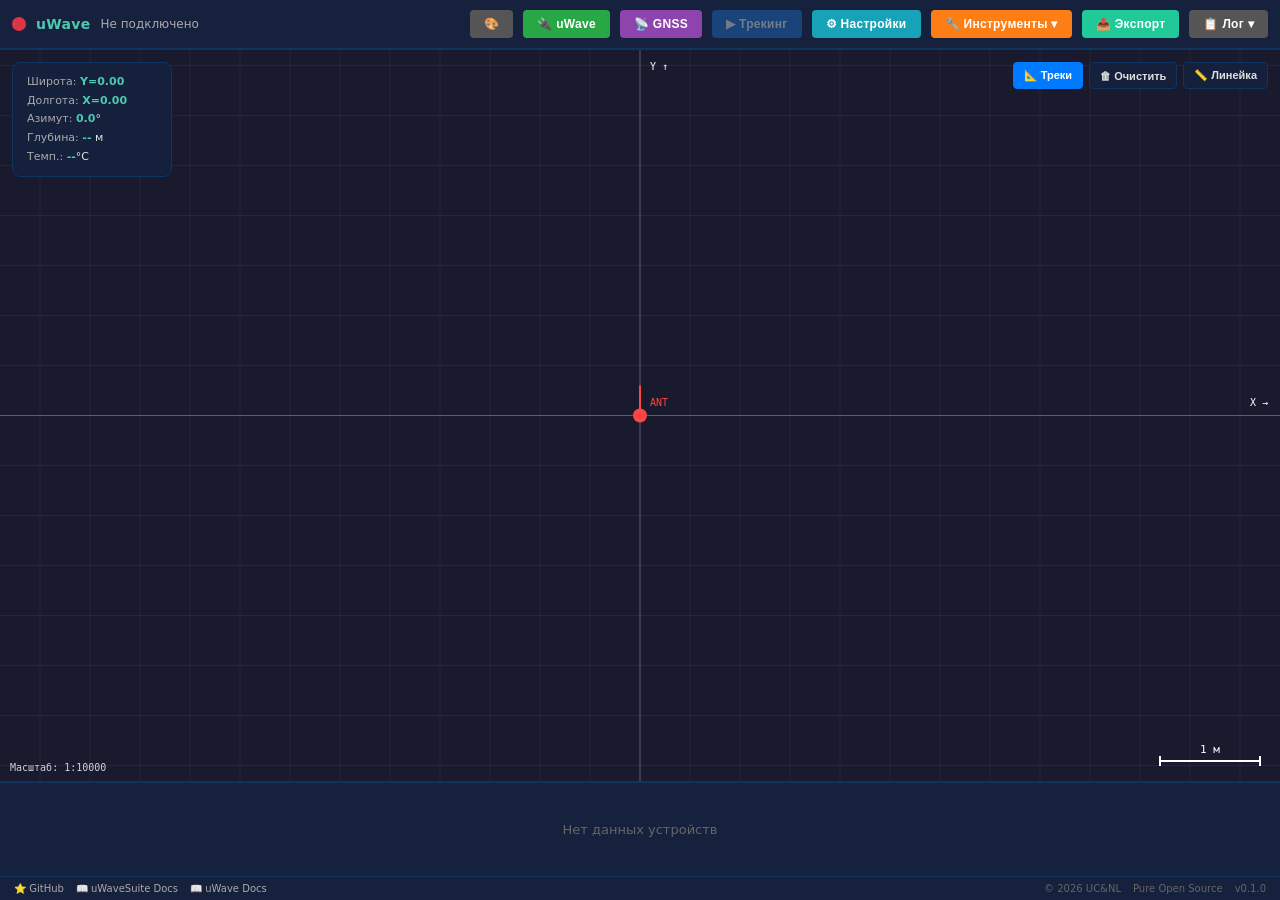
==== index.html @ 4b142bf0 "Initial" ====
<!-- index.html — uWaveSuite Web PWA (структура) -->
<!DOCTYPE html>
<html lang="ru">
<head>
    <meta charset="utf-8">
    <meta name="viewport" content="width=device-width, initial-scale=1.0, maximum-scale=1.0, user-scalable=no, viewport-fit=cover">
    <meta name="apple-mobile-web-app-capable" content="yes">
    <meta name="apple-mobile-web-app-status-bar-style" content="black-translucent">
    <meta name="theme-color" content="#1a1a2e">
    <title>uWaveSuite</title>
    <link rel="stylesheet" href="styles.css">
    <link rel="manifest" href="manifest.json">
</head>
<body>
    <div id="app">
	<!-- ===== ВЕРХНЯЯ ПАНЕЛЬ ===== -->
	<div id="top-bar">
		<div id="connection-indicator" title="Статус соединения"></div>
		<span id="device-label">uWave</span>
		<span id="status-text">Не подключено</span>
		
		<button id="btn-theme" class="top-btn btn-theme" title="Тема">🎨</button>
		<button id="btn-connection" class="top-btn btn-connect">🔌 uWave</button>
		<button id="btn-gnss" class="top-btn btn-gnss">📡 GNSS</button>
		<button id="btn-tracking" class="top-btn btn-start" disabled>▶ Трекинг</button>
		<button id="btn-settings" class="top-btn btn-settings">⚙ Настройки</button>
		
		<!-- Выпадающая кнопка Инструменты -->
		<div class="dropdown" style="display:inline-block; position:relative;">
			<button class="top-btn btn-tools" onclick="UWApp.toggleDropdown('tools-dropdown')">🔧 Инструменты ▾</button>
			<div id="tools-dropdown" class="dropdown-menu" style="display:none; position:absolute; top:100%; right:0; z-index:300; min-width:200px;">
				<div class="dropdown-item" onclick="UWApp.openTrackingPanel(); UWApp.closeAllDropdowns();">🎯 Настройка трекинга</div>
				<div class="dropdown-item" onclick="UWApp.openManualPanel(); UWApp.closeAllDropdowns();">🎮 Ручные запросы</div>
				<div class="dropdown-item" onclick="UWApp.openDevicesPanel(); UWApp.closeAllDropdowns();">📡 Устройства</div>
				<div class="dropdown-item" onclick="UWApp.toggleTopoPanel(); UWApp.closeAllDropdowns();">🌐 Топопривязка</div>
				<div class="dropdown-item" onclick="UWApp.openAddressingPanel(); UWApp.closeAllDropdowns();">🔢 Адресация</div>
				<div class="dropdown-item" onclick="UWApp.openVLBLPanel(); UWApp.closeAllDropdowns();">📡 VLBL</div>
				<div class="dropdown-item" onclick="window.open('tools/coord-converter.html','_blank'); UWApp.closeAllDropdowns();">🔄 Конвертер координат</div>
			</div>
		</div>
		
		<!-- Кнопка Экспорт -->
		<button class="top-btn btn-export" onclick="UWApp.openExportPanel()">📤 Экспорт</button>
		
		<!-- Выпадающая кнопка Лог -->
		<div class="dropdown" style="display:inline-block; position:relative;">
			<button class="top-btn btn-log" onclick="UWApp.toggleDropdown('log-dropdown')">📋 Лог ▾</button>
			<div id="log-dropdown" class="dropdown-menu" style="display:none; position:absolute; top:100%; right:0; z-index:300; min-width:170px;">
				<div class="dropdown-item" onclick="UWApp.saveLog(); UWApp.closeAllDropdowns();">💾 Сохранить</div>
				<div class="dropdown-item" onclick="UWApp.loadLog(); UWApp.closeAllDropdowns();">📂 Открыть</div>
				<div id="log-play-item" class="dropdown-item" onclick="UWApp.togglePlayback(); UWApp.closeAllDropdowns();">▶ Воспроизвести</div>
				<div id="log-stop-item" class="dropdown-item" onclick="UWApp.togglePlayback(); UWApp.closeAllDropdowns();" style="display:none;">⏹ Остановить</div>
				<div class="dropdown-item" onclick="UWApp.clearConsole(); UWApp.closeAllDropdowns();">🗑 Очистить консоль</div>
				<div class="dropdown-item" onclick="UWApp.toggleConsole(); UWApp.closeAllDropdowns();">👁 Показать/скрыть консоль</div>
			</div>
		</div>
	</div>

	<!-- ===== КАРТА ===== -->
	<div id="map-container">
		<canvas id="map-canvas"></canvas>

		<!-- Информация об антенне -->
		<div id="antenna-info">
			<div><span class="ai-label">Широта:</span> <span class="ai-value" id="ai-lat">--</span></div>
			<div><span class="ai-label">Долгота:</span> <span class="ai-value" id="ai-lon">--</span></div>
			<div><span class="ai-label">Азимут:</span> <span class="ai-value" id="ai-hdg">--</span>°</div>
			<div><span class="ai-label">Глубина:</span> <span class="ai-value" id="ai-dpt">--</span> м</div>
			<div><span class="ai-label">Темп.:</span> <span class="ai-value" id="ai-tmp">--</span>°C</div>
		</div>

		<!-- Управление треками -->
		<div id="tracks-control">
			<button class="track-btn active" id="btn-tracks-show">📐 Треки</button>
			<button class="track-btn" id="btn-tracks-clear">🗑 Очистить</button>
			<button id="btn-ruler" class="track-btn">📏 Линейка</button>
			
			<!-- Прогресс воспроизведения -->
			<div id="playback-progress" style="display:none; width:150px; height:4px; background:var(--bg-tertiary); border-radius:2px;">
				<div id="playback-progress-fill" style="width:0%; height:100%; background:var(--btn-start); border-radius:2px; transition:width 0.3s;"></div>
			</div>
			
			<!-- Контрол скорости -->
			<div id="playback-speed-control" style="display:none; align-items:center; gap:5px;">
				<button id="btn-speed-down" class="track-btn" style="width:32px;">−</button>
				<span id="playback-speed-current" style="background:var(--btn-start); color:var(--btn-text); padding:4px 10px; border-radius:4px; font-size:12px; font-weight:bold;">1x</span>
				<button id="btn-speed-up" class="track-btn" style="width:32px;">+</button>
			</div>
		</div>

		<!-- Шкала -->
		<div id="scale-bar"></div>
		
		<!-- Консоль -->
		<div id="console-panel" style="display:none; position:absolute; bottom:10px; left:10px; right:10px; max-height:250px; background:var(--bg-overlay); border:1px solid var(--border-primary); border-radius:8px; z-index:50; flex-direction:column; backdrop-filter:blur(8px);">
			<!-- Заголовок -->
			<div id="console-header" style="display:flex; justify-content:space-between; align-items:center; padding:8px 12px; border-bottom:1px solid var(--border-primary);">
				<span style="font-size:12px; font-weight:600; color:var(--text-accent);">📋 Консоль</span>
				<div style="display:flex; gap:8px; align-items:center;">
					<span id="console-stats" style="font-size:10px; color:var(--text-secondary); display:flex; gap:8px;"></span>
					<button id="console-btn-copy" title="Копировать" style="background:none;border:none;color:var(--text-secondary);cursor:pointer;">📋</button>
					<button id="console-btn-export" title="Экспорт" style="background:none;border:none;color:var(--text-secondary);cursor:pointer;">💾</button>
					<button id="console-btn-clear" title="Очистить" style="background:none;border:none;color:var(--text-secondary);cursor:pointer;">🗑</button>
					<button onclick="UIConsole.close()" title="Закрыть" style="background:none;border:none;color:var(--text-secondary);cursor:pointer;">✕</button>
				</div>
			</div>
			
			<!-- Фильтры -->
			<div style="display:flex; gap:8px; padding:6px 12px; align-items:center; flex-wrap:wrap; border-bottom:1px solid var(--border-primary);">
				<input type="text" id="console-filter" placeholder="🔍 Фильтр..." style="flex:1; padding:4px 8px; border:1px solid var(--border-primary); border-radius:4px; background:var(--bg-input); color:var(--text-primary); font-size:11px; min-width:100px;">
				
				<label style="font-size:10px; color:var(--text-info); display:flex; align-items:center; gap:2px;">
					<input type="checkbox" class="console-type-checkbox" data-type="info" checked> Info
				</label>
				<label style="font-size:10px; color:var(--border-success); display:flex; align-items:center; gap:2px;">
					<input type="checkbox" class="console-type-checkbox" data-type="success" checked> OK
				</label>
				<label style="font-size:10px; color:var(--border-warning); display:flex; align-items:center; gap:2px;">
					<input type="checkbox" class="console-type-checkbox" data-type="warning" checked> Warn
				</label>
				<label style="font-size:10px; color:var(--border-danger); display:flex; align-items:center; gap:2px;">
					<input type="checkbox" class="console-type-checkbox" data-type="error" checked> Err
				</label>
				<label style="font-size:10px; color:var(--text-muted); display:flex; align-items:center; gap:2px;">
					<input type="checkbox" class="console-type-checkbox" data-type="debug"> Debug
				</label>
				
				<label style="font-size:10px; color:var(--text-secondary); display:flex; align-items:center; gap:2px;">
					<input type="checkbox" id="console-auto-scroll" checked> Auto
				</label>
			</div>
			
			<!-- Содержимое -->
			<div id="console-content" style="padding:8px 12px; overflow-y:auto; font-family:'Consolas','Monaco',monospace; font-size:11px; line-height:1.5; flex:1;"></div>
		</div>
    </div>
	
	<!-- Панель топопривязки -->
	<div id="topo-panel">
		<h3>🌐 Топопривязка</h3>
		<div id="topo-gnss-status">Внешний GNSS не подключен</div>
		<div class="topo-row">
			<label>Широта:</label>
			<input type="text" id="topo-lat" placeholder="55.123456">
		</div>
		<div class="topo-row">
			<label>Долгота:</label>
			<input type="text" id="topo-lon" placeholder="37.654321">
		</div>
		<div class="topo-row">
			<label>Курс (°):</label>
			<input type="number" id="topo-hdg" placeholder="0" min="0" max="360" step="0.1" value="0">
		</div>
		<div class="topo-buttons">
			<button class="btn-get-gnss" onclick="UWApp.getPhoneGPS()">📱 GPS</button>
			<button class="btn-apply-topo" onclick="UWApp.applyTopoBinding()">✓ Применить</button>
			<button class="btn-cancel-topo" onclick="UWApp.toggleTopoPanel()">✕ Отмена</button>
			<button class="btn-reset-topo" onclick="UWApp.clearTopoBinding()">🗑 Сброс</button>
		</div>
	</div>

	<!-- Панель ручных запросов -->
	<div id="manual-panel" style="display:none; position:absolute; top:50%; left:50%; transform:translate(-50%,-50%); background:var(--bg-overlay); border:2px solid var(--btn-tools); border-radius:12px; padding:20px; z-index:100; min-width:350px; max-height:80vh; overflow-y:auto; backdrop-filter:blur(10px);">
		<h3 style="color:var(--btn-tools); text-align:center; margin-bottom:16px;">🎮 Ручные запросы</h3>
		
		<!-- Статус -->
		<div id="manual-status" style="text-align:center; font-size:12px; margin-bottom:12px; min-height:18px;"></div>
		
		<!-- Короткие запросы -->
		<div class="settings-section">
			<h4>📻 Короткий запрос (CDMA)</h4>
			<div class="settings-row">
				<label>TX канал:</label>
				<input type="number" id="rc-tx-ch" value="0" min="0">
			</div>
			<div class="settings-row">
				<label>RX канал:</label>
				<input type="number" id="rc-rx-ch" value="0" min="0">
			</div>
			<div class="settings-row">
				<label>Команда:</label>
				<select id="rc-cmd" style="flex:1; padding:6px; border:1px solid var(--border-primary); border-radius:4px; background:var(--bg-input); color:var(--text-primary);">
					<option value="0">PING</option>
					<option value="2" selected>Глубина (DPT)</option>
					<option value="3">Температура (TMP)</option>
					<option value="4">Напряжение (BAT)</option>
					<option value="7">User CMD 0</option>
					<option value="8">User CMD 1</option>
					<option value="9">User CMD 2</option>
					<option value="10">User CMD 3</option>
					<option value="11">User CMD 4</option>
					<option value="12">User CMD 5</option>
					<option value="13">User CMD 6</option>
					<option value="14">User CMD 7</option>
					<option value="15">User CMD 8</option>
				</select>
			</div>
			<button id="btn-rc-send" class="btn-apply-topo" style="width:100%; margin-top:8px;">📤 Отправить</button>
			
			<!-- История RC -->
			<div id="rc-history" style="margin-top:8px; padding:8px; background:var(--bg-tertiary); border-radius:4px;"></div>
		</div>
		
		<!-- Пакетные запросы -->
		<div class="settings-section" style="margin-top:16px;">
			<h4>📦 Пакетный запрос (логический)</h4>
			<div class="settings-row">
				<label>Адрес:</label>
				<input type="number" id="pt-addr" value="0" min="0" max="255">
			</div>
			<div class="settings-row">
				<label>Попытки:</label>
				<input type="number" id="pt-tries" value="3" min="1" max="10">
			</div>
			<div class="settings-row">
				<label>Данные:</label>
				<input type="text" id="pt-data" placeholder="Текст (до 64 байт)" maxlength="64">
			</div>
			<div style="text-align:right; font-size:10px; color:var(--text-secondary); margin-top:-6px;">
				<span id="pt-size-hint">0 / 64</span>
			</div>
			<button id="btn-pt-send" class="btn-apply-topo" style="width:100%; margin-top:8px;">📤 Отправить пакет</button>
			
			<!-- История PT -->
			<div id="pt-history" style="margin-top:8px; padding:8px; background:var(--bg-tertiary); border-radius:4px;"></div>
		</div>
		
		<!-- Запрос данных -->
		<div class="settings-section" style="margin-top:16px;">
			<h4>🔍 Запрос данных (ITG)</h4>
			<div class="settings-row">
				<label>Адрес:</label>
				<input type="number" id="pt-itg-addr" value="0" min="0" max="255">
			</div>
			<div class="settings-row">
				<label>Data ID:</label>
				<select id="pt-itg-dataid" style="flex:1; padding:6px; border:1px solid var(--border-primary); border-radius:4px; background:var(--bg-input); color:var(--text-primary);">
					<option value="0">Глубина (DPT)</option>
					<option value="1">Температура (TMP)</option>
					<option value="2">Напряжение (BAT)</option>
				</select>
			</div>
			<button onclick="UIManual.sendPTInterrogation()" class="btn-apply-topo" style="width:100%; margin-top:8px;">🔍 Запросить</button>
		</div>
		
		<!-- Кнопки -->
		<div style="display:flex; gap:8px; margin-top:16px;">
			<button onclick="UIManual.clearHistory()" class="btn-cancel-topo" style="flex:1;">🗑 Очистить историю</button>
			<button onclick="UIManual.close()" class="btn-cancel-topo" style="flex:1;">✕ Закрыть</button>
		</div>
	</div>            

	<!-- Панель трекинга -->
	<div id="tracking-panel" style="display:none; position:absolute; top:50%; left:50%; transform:translate(-50%,-50%); background:var(--bg-overlay); border:2px solid var(--btn-start); border-radius:12px; padding:20px; z-index:100; min-width:350px; max-height:80vh; overflow-y:auto; backdrop-filter:blur(10px);">
		<h3 style="color:var(--btn-start); text-align:center; margin-bottom:16px;">🎯 Трекинг</h3>
		
		<!-- Статус -->
		<div id="tracking-status" style="text-align:center; font-size:12px; margin-bottom:12px; min-height:18px;"></div>
		
		<!-- Кнопки управления -->
		<div style="display:flex; gap:8px; margin-bottom:16px;">
			<button id="tracking-btn-start" class="btn-apply-topo" style="flex:1;">▶ Старт</button>
			<button id="tracking-btn-pause" class="btn-get-gnss" style="flex:1;" disabled>⏸ Пауза</button>
			<button id="tracking-btn-stop" class="btn-reset-topo" style="flex:1;" disabled>⏹ Стоп</button>
		</div>
		
		<!-- Режим адресации -->
		<div class="settings-section">
			<h4>⚙ Режим адресации</h4>
			<div class="settings-row">
				<label>Режим:</label>
				<select id="tracking-mode" style="flex:1; padding:6px; border:1px solid var(--border-primary); border-radius:4px; background:var(--bg-input); color:var(--text-primary);">
					<option value="cdma">📻 CDMA каналы</option>
					<option value="logical">🔢 Логические адреса</option>
				</select>
			</div>
		</div>
		
		<!-- Добавление устройства -->
		<div class="settings-section">
			<h4>📡 Добавить устройство</h4>
			
			<!-- Для CDMA режима -->
			<div id="tracking-add-cdma">
				<div class="settings-row">
					<label>TX канал:</label>
					<input type="number" id="tracking-add-tx-ch" value="0" min="0">
				</div>
				<div class="settings-row">
					<label>RX канал:</label>
					<input type="number" id="tracking-add-rx-ch" value="0" min="0">
				</div>
			</div>
			
			<!-- Для Logical режима -->
			<div id="tracking-add-logical" style="display:none;">
				<div class="settings-row">
					<label>Адрес:</label>
					<input type="number" id="tracking-add-address" value="0" min="0" max="254">
				</div>
			</div>
			
			<button id="tracking-btn-add" class="btn-apply-topo" style="width:100%; margin-top:8px;">+ Добавить</button>
		</div>
		
		<!-- Настройки -->
		<div class="settings-section">
			<h4>⚙ Настройки опроса</h4>
			<div class="settings-row">
				<label>Интервал (мс):</label>
				<input type="number" id="tracking-interval" value="2000" min="100" step="100">
			</div>
			<div class="settings-row">
				<label>Режим команд:</label>
				<select id="tracking-command-mode" style="flex:1; padding:6px; border:1px solid var(--border-primary); border-radius:4px; background:var(--bg-input); color:var(--text-primary);">
					<option value="weighted">Взвешенный (5:1:1)</option>
					<option value="cycle">Циклический</option>
					<option value="single">Одиночный</option>
				</select>
			</div>
		</div>
		
		<!-- Список устройств -->
		<div class="settings-section">
			<h4>📡 Устройства в трекинге</h4>
			<div id="tracking-devices-list" style="display:flex; flex-wrap:wrap; gap:4px; padding:8px; background:var(--bg-tertiary); border-radius:4px;"></div>
			<button id="tracking-btn-clear" class="btn-cancel-topo" style="width:100%; margin-top:8px;">🗑 Очистить все</button>
		</div>
		
		<!-- Статистика -->
		<div class="settings-section">
			<h4>📊 Статистика</h4>
			<div id="tracking-stats" style="font-size:11px; line-height:1.8;"></div>
		</div>
		
		<!-- Закрыть -->
		<button onclick="UITracking.close()" class="btn-cancel-topo" style="width:100%; margin-top:12px;">✕ Закрыть</button>
	</div>

	<!-- Панель адресации -->
	<div id="addressing-panel" style="display:none; position:absolute; top:50%; left:50%; transform:translate(-50%,-50%); background:var(--bg-overlay); border:2px solid var(--btn-settings); border-radius:12px; padding:20px; z-index:100; min-width:350px; max-height:80vh; overflow-y:auto; backdrop-filter:blur(10px);">
		<h3 style="color:var(--btn-settings); text-align:center; margin-bottom:16px;">🔢 Адресация</h3>
		
		<!-- Статус -->
		<div id="addr-status" style="text-align:center; font-size:12px; margin-bottom:12px; min-height:18px;"></div>
		
		<!-- PTS статус -->
		<div style="text-align:center; margin-bottom:12px;">
			<span style="font-size:11px; color:var(--text-secondary);">PTS: </span>
			<span id="addr-pts-status" style="font-size:11px; font-weight:600;">--</span>
		</div>
		
		<!-- Режим адресации -->
		<div class="settings-section">
			<h4>⚙ Режим</h4>
			<div class="settings-row">
				<label>Режим:</label>
				<select id="addr-mode" style="flex:1; padding:6px; border:1px solid var(--border-primary); border-radius:4px; background:var(--bg-input); color:var(--text-primary);">
					<option value="cdma">📻 CDMA (кодовые каналы)</option>
					<option value="logical">🔢 Логический (адреса 0-255)</option>
				</select>
			</div>
			
			<!-- Информация о режиме -->
			<div id="addr-mode-info" style="font-size:11px; margin-top:8px; padding:8px; background:var(--bg-tertiary); border-radius:4px;"></div>
			
			<button id="addr-btn-mode-toggle" class="btn-get-gnss" style="width:100%; margin-top:8px;">🔄 Переключить режим</button>
		</div>
		
		<!-- Локальный адрес -->
		<div class="settings-section">
			<h4>📍 Локальный адрес</h4>
			<div class="settings-row">
				<label>Адрес:</label>
				<input type="number" id="addr-local-address" value="0" min="0" max="255">
			</div>
			
			<!-- Информация об адресе -->
			<div id="addr-info" style="font-size:11px; margin-top:8px; padding:8px; background:var(--bg-tertiary); border-radius:4px;"></div>
			
			<div class="settings-row" style="margin-top:8px;">
				<label>Сохранить:</label>
				<input type="checkbox" id="addr-save-flash" style="width:16px; height:16px;">
				<span style="font-size:11px; color:var(--text-secondary);">Во flash</span>
			</div>
		</div>
		
		<!-- Кнопки -->
		<div style="display:flex; gap:8px; margin-top:12px;">
			<button id="addr-btn-apply" class="btn-apply-topo" style="flex:1;">✓ Применить</button>
			<button id="addr-btn-read" class="btn-get-gnss" style="flex:1;">📖 Читать</button>
		</div>
		
		<!-- Закрыть -->
		<button onclick="UIAddressing.close()" class="btn-cancel-topo" style="width:100%; margin-top:12px;">✕ Закрыть</button>
	</div>

	<!-- Панель VLBL -->
	<div id="vlbl-panel" style="display:none; position:absolute; top:50%; left:50%; transform:translate(-50%,-50%); background:var(--bg-overlay); border:2px solid var(--btn-export); border-radius:12px; padding:20px; z-index:100; min-width:400px; max-height:80vh; overflow-y:auto; backdrop-filter:blur(10px);">
		<h3 style="color:var(--btn-export); text-align:center; margin-bottom:16px;">📡 VLBL Навигация</h3>
		
		<!-- Статус -->
		<div id="vlbl-status" style="text-align:center; font-size:12px; margin-bottom:12px; min-height:18px;"></div>
		
		<!-- Автосбор -->
		<button id="vlbl-btn-auto-solve" class="btn-apply-topo" style="width:100%; margin-bottom:16px;">▶ Автосбор: ВЫКЛ</button>
		
		<!-- Базы (неподвижные модемы) -->
		<div class="settings-section">
			<h4>📍 Базы (неподвижные модемы)</h4>
			
			<div class="settings-row">
				<label>Адрес:</label>
				<input type="number" id="vlbl-base-address" placeholder="Авто" min="0" max="255">
			</div>
			<div class="settings-row">
				<label>Имя:</label>
				<input type="text" id="vlbl-base-name" placeholder="База">
			</div>
			
			<button id="vlbl-btn-add" class="btn-apply-topo" style="width:100%; margin-top:8px;">+ Добавить базу</button>
			
			<!-- Список баз -->
			<div id="vlbl-bases-list" style="margin-top:8px; padding:8px; background:var(--bg-tertiary); border-radius:4px; font-size:11px;"></div>
			
			<button id="vlbl-btn-clear" class="btn-reset-topo" style="width:100%; margin-top:8px;">🗑 Очистить все</button>
		</div>
		
		<!-- Измерения -->
		<div class="settings-section">
			<h4>📏 Измерения (автоматически)</h4>
			
			<!-- Список измерений -->
			<div id="vlbl-measurements" style="padding:8px; background:var(--bg-tertiary); border-radius:4px; font-size:11px; max-height:150px; overflow-y:auto;"></div>
			
			<button id="vlbl-btn-clear-measurements" class="btn-cancel-topo" style="width:100%; margin-top:8px;">🗑 Очистить измерения</button>
		</div>
		
		<!-- Решение -->
		<div class="settings-section">
			<h4>🎯 Решение</h4>
			
			<div class="settings-row">
				<label>База:</label>
				<select id="vlbl-solve-base" style="flex:1; padding:6px; border:1px solid var(--border-primary); border-radius:4px; background:var(--bg-input); color:var(--text-primary);">
					<option value="">Выберите базу...</option>
				</select>
			</div>
			
			<button id="vlbl-btn-solve" class="btn-apply-topo" style="width:100%; margin-top:8px;">🔍 Решить позицию</button>
			
			<!-- Результат -->
			<div id="vlbl-solution" style="margin-top:8px; padding:8px; background:var(--bg-tertiary); border-radius:4px; font-size:11px;"></div>
		</div>
		
		<!-- Закрыть -->
		<button onclick="UIVLBL.close()" class="btn-cancel-topo" style="width:100%; margin-top:12px;">✕ Закрыть</button>
	</div>

	<!-- Панель устройств -->
	<div id="devices-panel" style="display:none; position:absolute; top:50%; left:50%; transform:translate(-50%,-50%); background:var(--bg-overlay); border:2px solid var(--text-accent); border-radius:12px; padding:20px; z-index:100; min-width:400px; max-width:500px; max-height:80vh; overflow-y:auto; backdrop-filter:blur(10px);">
		<h3 style="color:var(--text-accent); text-align:center; margin-bottom:16px;">📡 Устройства</h3>
		
		<!-- Поиск -->
		<div style="margin-bottom:12px;">
			<input type="text" id="devices-search" placeholder="🔍 Поиск..." style="width:100%; padding:8px 12px; border:1px solid var(--border-primary); border-radius:4px; background:var(--bg-input); color:var(--text-primary); font-size:12px;">
		</div>
		
		<!-- Фильтры -->
		<div style="display:flex; gap:8px; margin-bottom:12px; flex-wrap:wrap;">
			<label style="font-size:11px; color:var(--text-secondary); display:flex; align-items:center; gap:4px;">
				<input type="checkbox" id="devices-filter-usbl" class="devices-filter-checkbox" checked> USBL
			</label>
			<label style="font-size:11px; color:var(--text-secondary); display:flex; align-items:center; gap:4px;">
				<input type="checkbox" id="devices-filter-nonusbl" class="devices-filter-checkbox" checked> Обычные
			</label>
			<label style="font-size:11px; color:var(--text-secondary); display:flex; align-items:center; gap:4px;">
				<input type="checkbox" id="devices-filter-timeout" class="devices-filter-checkbox" checked> Таймаут
			</label>
			<label style="font-size:11px; color:var(--text-secondary); display:flex; align-items:center; gap:4px;">
				<input type="checkbox" id="devices-filter-active" class="devices-filter-checkbox" checked> Активные
			</label>
		</div>
		
		<!-- Сортировка -->
		<div style="display:flex; gap:8px; margin-bottom:12px; align-items:center;">
			<select id="devices-sort" style="flex:1; padding:6px; border:1px solid var(--border-primary); border-radius:4px; background:var(--bg-input); color:var(--text-primary); font-size:11px;">
				<option value="address">По адресу</option>
				<option value="range">По дальности</option>
				<option value="azimuth">По азимуту</option>
				<option value="age">По возрасту</option>
			</select>
			<button id="devices-sort-order" style="padding:6px 10px; border:1px solid var(--border-primary); border-radius:4px; background:var(--bg-input); color:var(--text-primary); cursor:pointer;">↑</button>
		</div>
		
		<!-- Статистика -->
		<div id="devices-stats" style="display:flex; gap:8px; margin-bottom:12px; font-size:11px; color:var(--text-secondary); flex-wrap:wrap;"></div>
		
		<!-- Список устройств -->
		<div id="devices-list" style="max-height:50vh; overflow-y:auto;"></div>
		
		<!-- Кнопки -->
		<div style="display:flex; gap:8px; margin-top:12px;">
			<button id="devices-btn-refresh" class="btn-get-gnss" style="flex:1;">🔄 Обновить</button>
			<button id="devices-btn-export" class="btn-get-gnss" style="flex:1;">💾 Экспорт</button>
			<button id="devices-btn-clear" class="btn-reset-topo" style="flex:1;">🗑 Очистить</button>
		</div>
		
		<!-- Закрыть -->
		<button onclick="UIDevices.close()" class="btn-cancel-topo" style="width:100%; margin-top:8px;">✕ Закрыть</button>
	</div>

	<!-- Панель экспорта -->
	<div id="export-panel" style="display:none; position:absolute; top:50%; left:50%; transform:translate(-50%,-50%); background:var(--bg-overlay); border:2px solid var(--btn-export); border-radius:12px; padding:20px; z-index:100; min-width:400px; max-height:80vh; overflow-y:auto; backdrop-filter:blur(10px);">
		<h3 style="color:var(--btn-export); text-align:center; margin-bottom:16px;">📤 Экспорт данных</h3>
		
		<!-- Статус -->
		<div id="export-status" style="text-align:center; font-size:12px; margin-bottom:12px; min-height:18px;"></div>
		
		<!-- Статистика -->
		<div id="export-stats" style="font-size:12px; margin-bottom:12px;"></div>
		
		<!-- Формат -->
		<div class="settings-section">
			<h4>⚙ Формат</h4>
			<div class="settings-row">
				<label>Формат:</label>
				<select id="export-format" style="flex:1; padding:6px; border:1px solid var(--border-primary); border-radius:4px; background:var(--bg-input); color:var(--text-primary);">
					<option value="csv">📊 CSV</option>
					<option value="kml">🗺 KML</option>
					<option value="json">💾 JSON</option>
					<option value="gga">📡 NMEA GGA</option>
					<option value="dxf">📐 DXF (CAD)</option>
				</select>
			</div>
			
			<!-- Опции CSV -->
			<div id="export-csv-options">
				<div class="settings-row">
					<label>Разделитель:</label>
					<select id="export-delimiter" style="flex:1; padding:6px; border:1px solid var(--border-primary); border-radius:4px; background:var(--bg-input); color:var(--text-primary);">
						<option value="semicolon">; (точка с запятой)</option>
						<option value="comma">, (запятая)</option>
						<option value="tab">Tab</option>
					</select>
				</div>
				<div class="settings-row">
					<label>Десятичный:</label>
					<select id="export-decimal" style="flex:1; padding:6px; border:1px solid var(--border-primary); border-radius:4px; background:var(--bg-input); color:var(--text-primary);">
						<option value=".">. (точка)</option>
						<option value=",">, (запятая)</option>
					</select>
				</div>
			</div>
			
			<!-- Опции KML -->
			<div id="export-kml-options" style="display:none;">
				<div class="settings-row">
					<small style="color:var(--text-secondary);">KML включает точки устройств и треки</small>
				</div>
			</div>
		</div>
		
		<!-- Опции данных -->
		<div class="settings-section">
			<h4>📊 Данные</h4>
			<div style="display:flex; flex-wrap:wrap; gap:8px;">
				<label style="font-size:11px; color:var(--text-secondary); display:flex; align-items:center; gap:4px;">
					<input type="checkbox" class="export-option-checkbox" data-option="includeDepth" checked> Глубина
				</label>
				<label style="font-size:11px; color:var(--text-secondary); display:flex; align-items:center; gap:4px;">
					<input type="checkbox" class="export-option-checkbox" data-option="includeAzimuth" checked> Азимут
				</label>
				<label style="font-size:11px; color:var(--text-secondary); display:flex; align-items:center; gap:4px;">
					<input type="checkbox" class="export-option-checkbox" data-option="includeMSR" checked> MSR
				</label>
				<label style="font-size:11px; color:var(--text-secondary); display:flex; align-items:center; gap:4px;">
					<input type="checkbox" class="export-option-checkbox" data-option="includeTemperature" checked> Температура
				</label>
				<label style="font-size:11px; color:var(--text-secondary); display:flex; align-items:center; gap:4px;">
					<input type="checkbox" class="export-option-checkbox" data-option="includeVoltage" checked> Напряжение
				</label>
				<label style="font-size:11px; color:var(--text-secondary); display:flex; align-items:center; gap:4px;">
					<input type="checkbox" class="export-option-checkbox" data-option="includeCoordinates" checked> Координаты
				</label>
				<label style="font-size:11px; color:var(--text-secondary); display:flex; align-items:center; gap:4px;">
					<input type="checkbox" class="export-option-checkbox" data-option="includeTimestamps" checked> Время
				</label>
			</div>
		</div>
		
		<!-- Превью -->
		<div class="settings-section">
			<h4>👁 Превью</h4>
			<pre id="export-preview" style="display:none; padding:8px; background:var(--bg-tertiary); border-radius:4px; font-size:10px; font-family:'Consolas','Monaco',monospace; max-height:200px; overflow-y:auto; white-space:pre-wrap;"></pre>
		</div>
		
		<!-- Кнопки -->
		<div style="display:flex; gap:8px; margin-top:12px;">
			<button id="export-btn-preview" class="btn-get-gnss" style="flex:1;">👁 Превью</button>
			<button id="export-btn-copy" class="btn-get-gnss" style="flex:1;">📋 Копировать</button>
			<button id="export-btn-export" class="btn-apply-topo" style="flex:1;">💾 Экспорт</button>
		</div>
		
		<!-- Закрыть -->
		<button onclick="UIExport.close()" class="btn-cancel-topo" style="width:100%; margin-top:8px;">✕ Закрыть</button>
	</div>

	<!-- ===== ПАНЕЛЬ УСТРОЙСТВ ===== -->
	<div id="devices-bar" class="empty"></div>

	<!-- ===== FOOTER ===== -->
	<footer class="footer">
		<div class="footer-content">
			<div class="footer-links">
				<a href="https://github.com/ucnl/uWaveSuite/" target="_blank" class="footer-link">⭐ GitHub</a>
				<a href="docs/guide.html" target="_blank" class="footer-link">📖 uWaveSuite Docs</a>
				<a href="https://docs.unavlab.com/" target="_blank" class="footer-link">📖 uWave Docs</a>
			</div>
			<div class="footer-info">
				<span class="footer-copy">&copy; 2026 UC&NL</span>
				<span class="footer-desc">Pure Open Source</span>
				<span>v<span id="app-version">--</span></span>
			</div>
		</div>
	</footer>

    <!-- ===== МОДАЛЬНОЕ ОКНО НАСТРОЕК ===== -->
    <div id="settings-overlay">
        <div id="settings-modal">
            <div id="settings-header">
                <h3>⚙ Настройки</h3>
                <button onclick="UWApp.closeSettings()" title="Закрыть">✕</button>
            </div>
            <div id="settings-body">
                <!-- Секция: Устройство -->
                <div class="settings-section">
                    <h4>📡 Устройство</h4>
                    <div class="settings-row">
                        <label>TX канал:</label>
                        <input type="number" id="cfg-tx-ch" value="0" min="0">
                    </div>
                    <div class="settings-row">
                        <label>RX канал:</label>
                        <input type="number" id="cfg-rx-ch" value="0" min="0">
                    </div>
                    <div class="settings-row">
                        <label>Солёность:</label>
                        <input type="number" id="cfg-salinity" value="0" min="0" max="40" step="0.1">
                    </div>
                    <div class="settings-row">
                        <label>Скорость звука:</label>
                        <input type="number" id="cfg-soundspeed" placeholder="Авто" min="1300" max="1800" step="0.1">
                    </div>
                </div>
                
                <!-- Секция: GNSS -->
                <div class="settings-section">
                    <h4>📡 GNSS-компас</h4>
                    <div class="settings-row">
                        <label>Режим компаса:</label>
                        <select id="cfg-compass-mode" style="flex:1; padding:6px; border:1px solid var(--border-primary); border-radius:4px; background:var(--bg-input); color:var(--text-primary);">
                            <option value="auto">Авто</option>
                            <option value="hdt">Только HDT</option>
                            <option value="magnetic">Только магнитный</option>
                        </select>
                    </div>
                    <div class="settings-row">
                        <label>Скорость:</label>
                        <select id="cfg-gnss-baud" style="flex:1; padding:6px; border:1px solid var(--border-primary); border-radius:4px; background:var(--bg-input); color:var(--text-primary);">
                            <option value="4800">4800</option>
                            <option value="9600">9600</option>
                            <option value="19200">19200</option>
                            <option value="38400" selected>38400</option>
                            <option value="57600">57600</option>
                            <option value="115200">115200</option>
                        </select>
                    </div>
                </div>
                
                <!-- Секция: Антенна -->
                <div class="settings-section">
                    <h4>📍 Антенна</h4>
                    <div class="settings-row">
                        <label>Режим:</label>
                        <select id="cfg-antenna-mode" style="flex:1; padding:6px; border:1px solid var(--border-primary); border-radius:4px; background:var(--bg-input); color:var(--text-primary);">
                            <option value="cartesian_fixed">📐 Декартов</option>
                            <option value="geographic">🌍 Географический</option>
                        </select>
                    </div>
                    <div class="settings-row">
                        <label>Смещение X:</label>
                        <input type="number" id="cfg-offsetx" value="0" step="0.1">
                    </div>
                    <div class="settings-row">
                        <label>Смещение Y:</label>
                        <input type="number" id="cfg-offsety" value="0" step="0.1">
                    </div>
                    <div class="settings-row">
                        <label>φ антенны:</label>
                        <input type="number" id="cfg-phi" value="0" min="0" max="360" step="0.1">
                    </div>
                    <div class="settings-row">
                        <label>Макс. скорость:</label>
                        <input type="number" id="cfg-max-speed" value="2" min="0.5" max="5" step="0.1">
                    </div>
                </div>
                
                <!-- Секция: Треки -->
                <div class="settings-section">
                    <h4>📐 Треки</h4>
                    <div class="settings-row">
                        <label>Макс. точек:</label>
                        <input type="number" id="cfg-maxpoints" value="500" min="50" max="10000">
                    </div>
                    <div class="settings-row">
                        <label>Мин. дистанция:</label>
                        <input type="number" id="cfg-minpointdist" value="0.5" min="0.1" max="50" step="0.1">
                    </div>
                </div>
            </div>
            <div id="settings-footer">
                <button class="btn-apply" onclick="UWApp.applySettings()">✓ Применить</button>
                <button class="btn-close-settings" onclick="UWApp.closeSettings()">Закрыть</button>
            </div>
        </div>
    </div>

	<!-- ===== СКРИПТЫ (порядок важен) ===== -->
	<!-- Математика -->
	<script src="geo-utils.js"></script>
	<script src="vincenty.js"></script>
	<script src="haversine.js"></script>
	<script src="dh-filter.js"></script>
	<script src="median.js"></script>
	<script src="smoother.js"></script>
	<script src="dh-filter-xyz.js"></script>
	<script src="smoother-xyz.js"></script>
	<script src="sound-speed.js"></script>

	<!-- Парсеры -->
	<script src="gnss-parser.js"></script>
	<script src="webview-stub.js"></script>

	<!-- Ядро протокола -->
	<script src="uw-protocol.js"></script>
	<script src="serial-manager.js"></script>
	<script src="uw-port.js"></script>
	<script src="uw-queue-manager.js"></script>
	<script src="uw-device-manager.js"></script>
	<script src="uw-tracking-engine.js"></script>
	<script src="uw-usbl-solver.js"></script>
	<script src="uw-vlbl-solver.js"></script>
	<script src="settings-storage.js"></script>

	<!-- Данные -->
	<script src="tracks.js"></script>
	<script src="poi-manager.js"></script>
	<script src="log-storage.js"></script>
	<script src="logger.js"></script>
	<script src="log-analyzer.js"></script>
	<script src="export.js"></script>

	<!-- UI модули -->
	<script src="modules/ui-themes.js"></script>
	<script src="modules/ui-settings.js"></script>
	<script src="modules/ui-manual.js"></script>
	<script src="modules/ui-tracking.js"></script>
	<script src="modules/ui-addressing.js"></script>
	<script src="modules/ui-vlbl.js"></script>
	<script src="modules/ui-devices.js"></script>
	<script src="modules/ui-console.js"></script>
	<script src="modules/ui-export.js"></script>
	<script src="modules/ui-map.js"></script>
	<script src="modules/ui-ruler.js"></script>
	<script src="modules/ui-topo.js"></script>

	<!-- Главный модуль -->
	<script src="app.js"></script>
</body>
</html>
---- styles.css ----
/* styles.css — uWaveSuite Web PWA */

/* ========== СБРОС И БАЗА ========== */
*, *::before, *::after {
    margin: 0;
    padding: 0;
    box-sizing: border-box;
}

/* ========== ПЕРЕМЕННЫЕ ========== */
:root {
    --radius: 8px;
    --radius-sm: 4px;
    --radius-lg: 12px;
}

/* ========== ТЕМА: INDOOR (по умолчанию) ========== */
:root,
:root.theme-indoor {
    --bg-primary: #1a1a2e;
    --bg-secondary: #16213e;
    --bg-tertiary: #0f3460;
    --bg-card: #0f3460;
    --bg-input: #0a0a1a;
    --bg-overlay: rgba(22, 33, 62, 0.95);
    --bg-timeout: #2d0a0a;
    
    --border-primary: #0f3460;
    --border-accent: #e83e8c;
    --border-success: #28a745;
    --border-warning: #ffc107;
    --border-danger: #dc3545;
    
    --text-primary: #e0e0e0;
    --text-secondary: #aaa;
    --text-muted: #666;
    --text-accent: #4ec9b0;
    --text-warning: #ffa500;
    --text-info: #569cd6;
    
    --btn-connect: #28a745;
    --btn-connect-hover: #218838;
    --btn-disconnect: #dc3545;
    --btn-disconnect-hover: #c82333;
    --btn-start: #007bff;
    --btn-start-hover: #0056b3;
    --btn-stop: #ffc107;
    --btn-stop-hover: #e0a800;
    --btn-topo: #6f42c1;
    --btn-topo-hover: #5a32a3;
    --btn-topo-active: #e83e8c;
    --btn-settings: #17a2b8;
    --btn-settings-hover: #138496;
    --btn-close: #6c757d;
    --btn-close-hover: #5a6268;
    --btn-theme: #555;
    --btn-gnss: #8e44ad;
    --btn-export: #20c997;
    --btn-tools: #fd7e14;
    --btn-log: #555;
    --btn-log-hover: #777;
    --btn-text: #fff;
    
    --shadow: 0 4px 20px rgba(0, 0, 0, 0.3);
    --scale-color: #fff;
    
    --map-grid: rgba(255, 255, 255, 0.1);
    --map-axis: rgba(255, 255, 255, 0.25);
    --map-text: #ffffff;
    --map-text-secondary: rgba(255, 255, 255, 0.8);
    --map-stroke: #ffffff;
    --antenna-fill: rgba(0, 255, 255, 0.5);
    --antenna-heading-color: #ff4444;
    --beacon-timeout-color: #dc3545;
    --beacon-warning-color: #ffc107;
    --beacon-rejected-color: rgba(128, 128, 128, 0.45);
    
    --ruler-line: #ff4444;
    --ruler-line-rubber: #ff8888;
    --ruler-point-fill: #ff4444;
    --ruler-point-stroke: #ffffff;
    --ruler-text: #ff4444;
    --ruler-text-rubber: #ff8888;
    
    --track-station-glow: rgba(0, 255, 255, 0.2);
    --track-station-line: rgba(0, 255, 255, 0.7);
    --track-beacon-glow-alpha: 0.2;
    --track-beacon-line-alpha: 0.8;
}

/* ========== ТЕМА: LIGHT ========== */
:root.theme-light {
    --bg-primary: #f5f5f5;
    --bg-secondary: #ffffff;
    --bg-tertiary: #e0e0e0;
    --bg-card: #ffffff;
    --bg-input: #ffffff;
    --bg-overlay: rgba(255, 255, 255, 0.95);
    --bg-timeout: #fff0f0;
    
    --border-primary: #cccccc;
    --border-accent: #c2185b;
    --border-success: #2e7d32;
    --border-warning: #f57c00;
    --border-danger: #c62828;
    
    --text-primary: #1a1a1a;
    --text-secondary: #555555;
    --text-muted: #888888;
    --text-accent: #00695c;
    --text-warning: #e65100;
    --text-info: #1565c0;
    
    --btn-connect: #2e7d32;
    --btn-connect-hover: #1b5e20;
    --btn-disconnect: #c62828;
    --btn-disconnect-hover: #b71c1c;
    --btn-start: #1565c0;
    --btn-start-hover: #0d47a1;
    --btn-stop: #f57c00;
    --btn-stop-hover: #e65100;
    --btn-topo: #6a1b9a;
    --btn-topo-hover: #4a148c;
    --btn-topo-active: #c2185b;
    --btn-settings: #00838f;
    --btn-settings-hover: #006064;
    --btn-close: #6c757d;
    --btn-close-hover: #5a6268;
    --btn-theme: #555;
    --btn-gnss: #8e44ad;
    --btn-export: #20c997;
    --btn-tools: #fd7e14;
    --btn-log: #555;
    --btn-log-hover: #777;
    --btn-text: #fff;
    
    --shadow: 0 4px 20px rgba(0, 0, 0, 0.15);
    --scale-color: #1a1a1a;
    
    --map-grid: rgba(0, 0, 0, 0.08);
    --map-axis: rgba(0, 0, 0, 0.2);
    --map-text: #1a1a1a;
    --map-text-secondary: rgba(0, 0, 0, 0.7);
    --map-stroke: #1a1a1a;
    --antenna-fill: rgba(0, 100, 200, 0.4);
    --antenna-heading-color: #cc0000;
    --beacon-timeout-color: #c62828;
    --beacon-warning-color: #f57c00;
    --beacon-rejected-color: rgba(128, 128, 128, 0.5);
}

/* ========== ТЕМА: DARK CONTRAST ========== */
:root.theme-dark-contrast {
    --bg-primary: #000000;
    --bg-secondary: #0a0a0a;
    --bg-tertiary: #1a1a1a;
    --bg-card: #111111;
    --bg-input: #000000;
    --bg-overlay: rgba(0, 0, 0, 0.95);
    --bg-timeout: #330000;
    
    --border-primary: #444444;
    --border-accent: #ff4081;
    --border-success: #69f0ae;
    --border-warning: #ffd740;
    --border-danger: #ff5252;
    
    --text-primary: #ffffff;
    --text-secondary: #cccccc;
    --text-muted: #888888;
    --text-accent: #69f0ae;
    --text-warning: #ffd740;
    --text-info: #40c4ff;
    
    --btn-connect: #69f0ae;
    --btn-connect-hover: #00e676;
    --btn-disconnect: #ff5252;
    --btn-disconnect-hover: #ff1744;
    --btn-start: #40c4ff;
    --btn-start-hover: #00b0ff;
    --btn-stop: #ffd740;
    --btn-stop-hover: #ffc400;
    --btn-topo: #b388ff;
    --btn-topo-hover: #7c4dff;
    --btn-topo-active: #ff4081;
    --btn-settings: #64ffda;
    --btn-settings-hover: #1de9b6;
    --btn-close: #6c757d;
    --btn-close-hover: #5a6268;
    --btn-theme: #555;
    --btn-gnss: #b388ff;
    --btn-export: #64ffda;
    --btn-tools: #ffd740;
    --btn-log: #555;
    --btn-log-hover: #777;
    --btn-text: #000;
    
    --shadow: 0 4px 20px rgba(255, 255, 255, 0.1);
    --scale-color: #ffffff;
    
    --map-grid: rgba(255, 255, 255, 0.3);
    --map-axis: rgba(255, 255, 255, 0.6);
    --map-text: #ffffff;
    --map-text-secondary: rgba(255, 255, 255, 0.8);
    --map-stroke: #ffffff;
    --antenna-fill: rgba(0, 255, 255, 0.5);
    --antenna-heading-color: #ff5252;
    --beacon-timeout-color: #ff5252;
    --beacon-warning-color: #ffd740;
    --beacon-rejected-color: rgba(255, 255, 255, 0.3);
}

/* ========== ТЕМА: JACK BLACK ========== */
:root.theme-jack-black {
    --bg-primary: #000000;
    --bg-secondary: #0a0a0a;
    --bg-tertiary: #1a1a1a;
    --bg-card: #0f0f0f;
    --bg-input: #000000;
    --bg-overlay: rgba(10, 10, 10, 0.95);
    --bg-timeout: #1a0a0a;
    
    --border-primary: #444444;
    --border-accent: #ffffff;
    --border-success: #888888;
    --border-warning: #aaaaaa;
    --border-danger: #666666;
    
    --text-primary: #ffffff;
    --text-secondary: #aaaaaa;
    --text-muted: #666666;
    --text-accent: #cccccc;
    --text-warning: #ffaa00;
    --text-info: #aaaacc;
    
    --btn-connect: #333333;
    --btn-connect-hover: #555555;
    --btn-disconnect: #444444;
    --btn-disconnect-hover: #666666;
    --btn-start: #333333;
    --btn-start-hover: #555555;
    --btn-stop: #555555;
    --btn-stop-hover: #777777;
    --btn-topo: #444444;
    --btn-topo-hover: #666666;
    --btn-topo-active: #888888;
    --btn-settings: #333333;
    --btn-settings-hover: #555555;
    --btn-close: #6c757d;
    --btn-close-hover: #5a6268;
    --btn-theme: #444;
    --btn-gnss: #666;
    --btn-export: #555;
    --btn-tools: #555;
    --btn-log: #444;
    --btn-log-hover: #777;
    --btn-text: #cccccc;
    
    --shadow: 0 4px 20px rgba(255, 255, 255, 0.05);
    --scale-color: #ffffff;
    
    --map-grid: rgba(255, 255, 255, 0.3);
    --map-axis: rgba(255, 255, 255, 0.6);
    --map-text: #ffffff;
    --map-text-secondary: rgba(255, 255, 255, 0.7);
    --map-stroke: #ffffff;
    --antenna-fill: rgba(255, 255, 255, 0.3);
    --antenna-heading-color: #ffffff;
    --beacon-timeout-color: #ff4444;
    --beacon-warning-color: #ffaa00;
    --beacon-rejected-color: rgba(255, 255, 255, 0.25);
}

/* ========== ТЕМА: JACK WHITE ========== */
:root.theme-jack-white {
    --bg-primary: #ffffff;
    --bg-secondary: #f0f0f0;
    --bg-tertiary: #e0e0e0;
    --bg-card: #f5f5f5;
    --bg-input: #ffffff;
    --bg-overlay: rgba(240, 240, 240, 0.95);
    --bg-timeout: #fff0f0;
    
    --border-primary: #cccccc;
    --border-accent: #000000;
    --border-success: #666666;
    --border-warning: #888888;
    --border-danger: #cc0000;
    
    --text-primary: #000000;
    --text-secondary: #444444;
    --text-muted: #888888;
    --text-accent: #000000;
    --text-warning: #cc0000;
    --text-info: #333366;
    
    --btn-connect: #333333;
    --btn-connect-hover: #000000;
    --btn-disconnect: #cc0000;
    --btn-disconnect-hover: #990000;
    --btn-start: #000000;
    --btn-start-hover: #333333;
    --btn-stop: #666666;
    --btn-stop-hover: #888888;
    --btn-topo: #444444;
    --btn-topo-hover: #222222;
    --btn-topo-active: #000000;
    --btn-settings: #555555;
    --btn-settings-hover: #333333;
    --btn-close: #6c757d;
    --btn-close-hover: #5a6268;
    --btn-theme: #888;
    --btn-gnss: #666;
    --btn-export: #777;
    --btn-tools: #777;
    --btn-log: #888;
    --btn-log-hover: #777;
    --btn-text: #ffffff;
    
    --shadow: 0 4px 20px rgba(0, 0, 0, 0.1);
    --scale-color: #000000;
    
    --map-grid: rgba(0, 0, 0, 0.15);
    --map-axis: rgba(0, 0, 0, 0.35);
    --map-text: #000000;
    --map-text-secondary: rgba(0, 0, 0, 0.6);
    --map-stroke: #000000;
    --antenna-fill: rgba(200, 0, 0, 0.2);
    --antenna-heading-color: #cc0000;
    --beacon-timeout-color: #cc0000;
    --beacon-warning-color: #ff8800;
    --beacon-rejected-color: rgba(0, 0, 0, 0.25);
}

/* ========== ТЕМА: VAX ========== */
:root.theme-vax {
    --bg-primary: #0c0c0c;
    --bg-secondary: #000000;
    --bg-tertiary: #0a1a0a;
    --bg-card: #0a0f0a;
    --bg-input: #000000;
    --bg-overlay: rgba(0, 0, 0, 0.95);
    --bg-timeout: #0a1a0a;
    
    --border-primary: #1aff1a;
    --border-accent: #39ff14;
    --border-success: #00ff00;
    --border-warning: #33ff33;
    --border-danger: #00cc00;
    
    --text-primary: #33ff33;
    --text-secondary: #00cc00;
    --text-muted: #006600;
    --text-accent: #66ff66;
    --text-warning: #33ff33;
    --text-info: #00ff00;
    
    --btn-connect: #00aa00;
    --btn-connect-hover: #00ff00;
    --btn-disconnect: #008800;
    --btn-disconnect-hover: #00cc00;
    --btn-start: #008800;
    --btn-start-hover: #00cc00;
    --btn-stop: #00aa00;
    --btn-stop-hover: #00ff00;
    --btn-topo: #00aa00;
    --btn-topo-hover: #00ff00;
    --btn-topo-active: #00ff00;
    --btn-settings: #00aa00;
    --btn-settings-hover: #00ff00;
    --btn-close: #006600;
    --btn-close-hover: #009900;
    --btn-theme: #008800;
    --btn-gnss: #00aa00;
    --btn-export: #00aa00;
    --btn-tools: #00aa00;
    --btn-log: #00aa00;
    --btn-log-hover: #00ff00;
    --btn-text: #000000;
    
    --shadow: 0 0 20px rgba(0, 255, 0, 0.2);
    --scale-color: #33ff33;
    
    --map-grid: rgba(51, 255, 51, 0.25);
    --map-axis: rgba(51, 255, 51, 0.6);
    --map-text: #33ff33;
    --map-text-secondary: rgba(0, 255, 0, 0.7);
    --map-stroke: #33ff33;
    --antenna-fill: rgba(51, 255, 51, 0.3);
    --antenna-heading-color: #33ff33;
    --beacon-timeout-color: #00cc00;
    --beacon-warning-color: #33ff33;
    --beacon-rejected-color: rgba(0, 204, 0, 0.35);
}

/* ========== БАЗОВЫЕ СТИЛИ ========== */
html, body {
    height: 100%;
    overflow: hidden;
}

body {
    font-family: 'Segoe UI', system-ui, -apple-system, sans-serif;
    background: var(--bg-primary);
    color: var(--text-primary);
    touch-action: none;
    -webkit-user-select: none;
    user-select: none;
}

/* ========== СТРУКТУРА ПРИЛОЖЕНИЯ ========== */
#app {
    display: flex;
    flex-direction: column;
    height: 100vh;
    height: 100dvh;
	overflow: hidden;
}

/* ========== ВЕРХНЯЯ ПАНЕЛЬ ========== */
#top-bar {
    display: flex;
    align-items: center;
    gap: 10px;
    padding: 8px 12px;
    background: var(--bg-secondary);
    border-bottom: 2px solid var(--border-primary);
    flex-shrink: 0;
    flex-wrap: wrap;
    min-height: 50px;
    z-index: 50;
}

#connection-indicator {
    width: 14px;
    height: 14px;
    border-radius: 50%;
    background: var(--border-danger);
    flex-shrink: 0;
    transition: background 0.3s;
}

#connection-indicator.connected {
    background: var(--border-success);
}

#connection-indicator.active {
    background: var(--border-warning);
    animation: pulse 1.2s ease-in-out infinite;
}

#playback-progress {
    align-self: center;
    margin: 0 4px;
    flex-shrink: 0;
}

#playback-speed-control {
    display: flex;
    align-items: center;
    gap: 5px;
    flex-shrink: 0;
}

@keyframes pulse {
    0%, 100% { opacity: 1; box-shadow: 0 0 0 0 rgba(255, 193, 7, 0.4); }
    50% { opacity: 0.7; box-shadow: 0 0 0 8px rgba(255, 193, 7, 0); }
}

#device-label {
    font-weight: 700;
    font-size: 14px;
    white-space: nowrap;
    color: var(--text-accent);
    letter-spacing: 0.3px;
}

#status-text {
    font-size: 12px;
    color: var(--text-secondary);
    flex: 1;
    min-width: 120px;
    white-space: nowrap;
    overflow: hidden;
    text-overflow: ellipsis;
}

/* ========== КНОПКИ ========== */
.top-btn {
    padding: 7px 14px;
    border: none;
    border-radius: var(--radius-sm);
    cursor: pointer;
    font-size: 12px;
    font-weight: 600;
    white-space: nowrap;
    transition: all 0.2s ease;
    letter-spacing: 0.3px;
    outline: none;
}

.top-btn:disabled {
    opacity: 0.4;
    cursor: not-allowed;
    filter: grayscale(30%);
}

.top-btn:active:not(:disabled) {
    transform: scale(0.96);
}

.btn-theme { background: var(--btn-theme); color: var(--btn-text); }
.btn-gnss { background: var(--btn-gnss); color: var(--btn-text); }
.btn-export { background: var(--btn-export); color: var(--btn-text); }
.btn-tools { background: var(--btn-tools); color: var(--btn-text); }
.btn-log { background: var(--btn-log); color: var(--btn-text); }

.btn-connect { background: var(--btn-connect); color: var(--btn-text); }
.btn-connect:hover:not(:disabled) { background: var(--btn-connect-hover); }

.btn-disconnect { background: var(--btn-disconnect); color: var(--btn-text); }
.btn-disconnect:hover:not(:disabled) { background: var(--btn-disconnect-hover); }

.btn-start { background: var(--btn-start); color: var(--btn-text); }
.btn-start:hover:not(:disabled) { background: var(--btn-start-hover); }

.btn-stop { background: var(--btn-stop); color: #212529; }
.btn-stop:hover:not(:disabled) { background: var(--btn-stop-hover); }

.btn-settings { background: var(--btn-settings); color: var(--btn-text); }
.btn-settings:hover:not(:disabled) { background: var(--btn-settings-hover); }

/* ========== ВЫПАДАЮЩИЕ МЕНЮ ========== */
.dropdown-menu {
    background: var(--bg-secondary);
    border: 1px solid var(--border-primary);
    border-radius: var(--radius-sm);
    box-shadow: 0 4px 12px rgba(0, 0, 0, 0.4);
    overflow: hidden;
}

.dropdown-item {
    padding: 8px 14px;
    cursor: pointer;
    font-size: 12px;
    color: var(--text-primary);
    white-space: nowrap;
    transition: background 0.15s;
}

.dropdown-item:hover {
    background: var(--bg-tertiary);
}

/* ========== КАРТА ========== */
#map-container {
    flex: 1;
	min-height: 0;
    position: relative;
    background: var(--bg-primary);
    overflow: hidden;
}

#map-canvas {
    width: 100%;
    height: 100%;
    display: block;
    cursor: grab;
    background-color: var(--bg-primary);
}

#map-canvas:active {
    cursor: grabbing;
}

/* ========== ИНФО АНТЕННЫ ========== */
#antenna-info {
    position: absolute;
    top: 12px;
    left: 12px;
    background: var(--bg-overlay);
    padding: 10px 14px;
    border-radius: var(--radius);
    font-size: 11px;
    line-height: 1.7;
    z-index: 10;
    cursor: pointer;
    border: 1px solid var(--border-primary);
    backdrop-filter: blur(8px);
    min-width: 160px;
}

#antenna-info .ai-label { color: var(--text-secondary); }
#antenna-info .ai-value { color: var(--text-accent); font-weight: 700; }

/* ========== УПРАВЛЕНИЕ ТРЕКАМИ ========== */
#tracks-control {
    position: absolute;
    top: 12px;
    right: 12px;
    display: flex;
    gap: 6px;
    z-index: 10;
}

.track-btn {
    padding: 6px 10px;
    border: 1px solid var(--border-primary);
    border-radius: var(--radius-sm);
    background: var(--bg-overlay);
    color: var(--text-primary);
    font-size: 11px;
    cursor: pointer;
    transition: all 0.2s;
    backdrop-filter: blur(8px);
    font-weight: 600;
}

.track-btn:hover {
    border-color: var(--text-accent);
}

.track-btn.active {
    background: var(--btn-start);
    border-color: var(--btn-start);
    color: #fff;
}

/* ========== ШКАЛА ========== */
#scale-bar {
    position: absolute;
    bottom: 15px;
    right: 20px;
    color: var(--scale-color);
    text-shadow: 0 0 4px rgba(0, 0, 0, 0.8);
    font-size: 11px;
    z-index: 10;
    pointer-events: none;
}

/* ========== ПАНЕЛЬ УСТРОЙСТВ (НИЖНЯЯ) ========== */
#devices-bar {
    display: flex;
    gap: 10px;
    padding: 10px 14px;
    background: var(--bg-secondary);
    border-top: 2px solid var(--border-primary);
    overflow-x: auto;
    flex-shrink: 0;
    min-height: 95px;
    max-height: 25vh;
    align-items: stretch;
}

#devices-bar::-webkit-scrollbar { height: 4px; }
#devices-bar::-webkit-scrollbar-track { background: transparent; }
#devices-bar::-webkit-scrollbar-thumb { background: var(--border-primary); border-radius: 2px; }

#devices-bar.empty {
    align-items: center;
    justify-content: center;
}

#devices-bar.empty::after {
    content: 'Нет данных устройств';
    color: var(--text-muted);
    font-size: 13px;
}

/* ========== КАРТОЧКИ УСТРОЙСТВ ========== */
.device-card {
    flex: 0 0 auto;
    width: 200px;
    padding: 7px 9px;
    border-radius: var(--radius);
    background: var(--bg-card);
    border: 2px solid var(--border-primary);
    font-size: 11px;
    line-height: 1.4;
    transition: background 0.3s;
    cursor: pointer;
}

.device-card:hover {
    border-color: var(--text-accent);
}

.device-card.timeout {
    border-color: var(--border-danger);
    background: var(--bg-timeout);
}

.device-card .dc-addr {
    font-weight: 700;
    font-size: 15px;
    color: var(--text-accent);
    margin-bottom: 3px;
}

.device-card .dc-range { color: var(--text-warning); font-weight: 600; }
.device-card .dc-azimuth { color: var(--text-info); }
.device-card .dc-depth { color: var(--text-accent); }
.device-card .dc-msr { color: #8cc6ff; font-size: 10px; }
.device-card .dc-temp { color: #ffb347; font-size: 10px; }
.device-card .dc-vcc { color: #ffb347; font-size: 10px; }

.device-card .dc-age {
    font-size: 10px;
    margin-top: 4px;
    font-weight: 600;
}

.dc-age.fresh { color: var(--border-success); }
.dc-age.old { color: var(--border-warning); }
.dc-age.stale { color: var(--border-danger); }

/* ========== FOOTER ========== */
.footer {
    flex-shrink: 0;
    background: var(--bg-secondary);
    border-top: 1px solid var(--border-primary);
    padding: 6px 14px;
    text-align: center;
    font-size: 10px;
    color: var(--text-muted);
}

.footer-content {
    display: flex;
    justify-content: space-between;
    align-items: center;
    flex-wrap: wrap;
    gap: 8px;
}

.footer-links {
    display: flex;
    gap: 12px;
}

.footer-link {
    color: var(--text-secondary);
    text-decoration: none;
    transition: color 0.2s;
}

.footer-link:hover {
    color: var(--text-accent);
}

.footer-info {
    display: flex;
    gap: 12px;
}

/* ========== МОДАЛЬНОЕ ОКНО НАСТРОЕК ========== */
#settings-overlay {
    display: none;
    position: fixed;
    top: 0;
    left: 0;
    right: 0;
    bottom: 0;
    background: rgba(0, 0, 0, 0.6);
    z-index: 200;
    justify-content: center;
    align-items: center;
    backdrop-filter: blur(4px);
}

#settings-overlay.visible {
    display: flex;
}

#settings-modal {
    background: var(--bg-secondary);
    border: 2px solid var(--border-primary);
    border-radius: var(--radius-lg);
    width: 480px;
    max-width: 95vw;
    max-height: 85vh;
    display: flex;
    flex-direction: column;
    box-shadow: var(--shadow);
}

#settings-header {
    display: flex;
    justify-content: space-between;
    align-items: center;
    padding: 14px 20px;
    border-bottom: 2px solid var(--border-primary);
}

#settings-header h3 {
    margin: 0;
    color: var(--text-accent);
    font-size: 16px;
}

#settings-header button {
    background: none;
    border: none;
    font-size: 20px;
    cursor: pointer;
    color: var(--text-secondary);
    padding: 4px 8px;
    border-radius: var(--radius-sm);
    transition: all 0.2s;
}

#settings-header button:hover {
    color: #fff;
    background: rgba(255, 255, 255, 0.1);
}

#settings-body {
    padding: 16px 20px;
    overflow-y: auto;
    flex: 1;
}

#settings-footer {
    display: flex;
    gap: 8px;
    justify-content: flex-end;
    padding: 12px 20px;
    border-top: 1px solid var(--border-primary);
}

#settings-footer button {
    padding: 8px 18px;
    border: none;
    border-radius: var(--radius-sm);
    cursor: pointer;
    font-weight: 600;
    font-size: 12px;
    transition: all 0.2s;
}

.btn-apply { background: var(--btn-connect); color: #fff; }
.btn-apply:hover { background: var(--btn-connect-hover); }
.btn-close-settings { background: var(--btn-close); color: var(--btn-text); }
.btn-close-settings:hover { background: var(--btn-close-hover); }

/* ========== СЕКЦИИ НАСТРОЕК ========== */
.settings-section {
    margin-bottom: 18px;
}

.settings-section h4 {
    color: var(--text-info);
    font-size: 13px;
    margin-bottom: 8px;
    padding-bottom: 4px;
    border-bottom: 1px solid var(--border-primary);
}

.settings-row {
    display: flex;
    align-items: center;
    gap: 8px;
    margin-bottom: 8px;
}

.settings-row label {
    width: 110px;
    font-size: 12px;
    color: var(--text-secondary);
    text-align: right;
    flex-shrink: 0;
}

.settings-row input[type="number"],
.settings-row input[type="text"],
.settings-row select {
    flex: 1;
    padding: 6px 8px;
    border: 1px solid var(--border-primary);
    border-radius: var(--radius-sm);
    background: var(--bg-input);
    color: var(--text-primary);
    font-size: 12px;
    font-family: 'Consolas', monospace;
    min-width: 0;
}

.settings-row input:focus,
.settings-row select:focus {
    outline: none;
    border-color: var(--text-accent);
}

/* ========== ПАНЕЛЬ ТОПОПРИВЯЗКИ ========== */
#topo-panel {
    display: none;
    position: absolute;
    top: 50%;
    left: 50%;
    transform: translate(-50%, -50%);
    background: var(--bg-overlay);
    border: 2px solid var(--border-accent);
    border-radius: var(--radius-lg);
    padding: 20px 24px;
    z-index: 100;
    min-width: 300px;
    max-width: 90vw;
    backdrop-filter: blur(12px);
    box-shadow: var(--shadow);
}

#topo-panel.visible {
    display: block;
}

#topo-panel h3 {
    color: var(--border-accent);
    margin-bottom: 16px;
    text-align: center;
    font-size: 16px;
}

.topo-row {
    display: flex;
    align-items: center;
    gap: 8px;
    margin-bottom: 10px;
}

.topo-row label {
    width: 85px;
    font-size: 12px;
    color: var(--text-secondary);
    text-align: right;
    flex-shrink: 0;
}

.topo-row input {
    flex: 1;
    padding: 7px 10px;
    border: 1px solid var(--border-primary);
    border-radius: var(--radius-sm);
    background: var(--bg-input);
    color: var(--text-primary);
    font-size: 13px;
    font-family: 'Consolas', 'Monaco', monospace;
    min-width: 0;
}

.topo-row input:focus {
    outline: none;
    border-color: var(--border-accent);
}

#topo-gnss-status {
    font-size: 11px;
    color: var(--border-warning);
    text-align: center;
    margin-bottom: 12px;
}

#topo-gnss-status.locked {
    color: var(--border-success);
}

.topo-buttons {
    display: flex;
    gap: 8px;
    margin-top: 16px;
}

.topo-buttons button {
    flex: 1;
    padding: 10px;
    border: none;
    border-radius: var(--radius-sm);
    cursor: pointer;
    font-weight: 600;
    font-size: 13px;
    transition: all 0.2s;
}

.btn-get-gnss { background: var(--btn-start); color: #fff; }
.btn-apply-topo { background: var(--btn-connect); color: #fff; }
.btn-cancel-topo { background: var(--btn-close); color: var(--btn-text); }
.btn-reset-topo { background: var(--btn-disconnect); color: #fff; }

/* ========== КОНСОЛЬ ========== */
#console-panel {
    position: absolute;
    bottom: 10px;
    left: 10px;
    right: 10px;
    max-height: 250px;
    background: var(--bg-overlay);
    border: 1px solid var(--border-primary);
    border-radius: var(--radius);
    z-index: 50;
    display: flex;
    flex-direction: column;
    backdrop-filter: blur(8px);
}

#console-header {
    display: flex;
    justify-content: space-between;
    align-items: center;
    padding: 8px 12px;
    border-bottom: 1px solid var(--border-primary);
    font-size: 12px;
    font-weight: 600;
    color: var(--text-accent);
}

#console-header button {
    background: none;
    border: none;
    color: var(--text-secondary);
    cursor: pointer;
    font-size: 16px;
}

#console-content {
    padding: 8px 12px;
    overflow-y: auto;
    font-family: 'Consolas', 'Monaco', monospace;
    font-size: 11px;
    line-height: 1.5;
    flex: 1;
}

.console-entry {
    padding: 2px 0;
    border-bottom: 1px solid rgba(128, 128, 128, 0.1);
    white-space: pre-wrap;
    word-wrap: break-word;
}

.console-entry.info { color: var(--text-primary); }
.console-entry.success { color: var(--border-success); }
.console-entry.warning { color: var(--border-warning); }
.console-entry.error { color: var(--border-danger); }
.console-entry.debug { color: var(--text-muted); }

.console-timestamp {
    color: var(--text-muted);
    font-size: 10px;
    margin-right: 4px;
}

.console-source {
    color: var(--text-info);
    font-size: 10px;
    margin-right: 4px;
}

/* ========== СТАТУСЫ ПАНЕЛЕЙ ========== */
.manual-status,
.tracking-status,
.cdma-status,
.addr-status,
.vlbl-status,
.export-status {
    padding: 8px 12px;
    border-radius: var(--radius-sm);
    font-size: 12px;
    font-weight: 600;
    text-align: center;
}

.manual-status.info,
.tracking-status.info,
.cdma-status.info,
.addr-status.info,
.vlbl-status.info,
.export-status.info {
    background: var(--bg-tertiary);
    color: var(--text-info);
}

.manual-status.success,
.tracking-status.success,
.cdma-status.success,
.addr-status.success,
.vlbl-status.success,
.export-status.success {
    background: rgba(40, 167, 69, 0.2);
    color: var(--border-success);
}

.manual-status.error,
.tracking-status.error,
.cdma-status.error,
.addr-status.error,
.vlbl-status.error,
.export-status.error {
    background: rgba(220, 53, 69, 0.2);
    color: var(--border-danger);
}

.manual-status.warning,
.tracking-status.warning,
.cdma-status.warning,
.addr-status.warning,
.vlbl-status.warning,
.export-status.warning {
    background: rgba(255, 193, 7, 0.2);
    color: var(--border-warning);
}

/* ========== ПАНЕЛЬ УСТРОЙСТВ (МОДАЛЬНАЯ) ========== */
.device-item {
    background: var(--bg-card);
    border: 2px solid var(--border-primary);
    border-radius: var(--radius);
    padding: 10px;
    margin-bottom: 8px;
    cursor: pointer;
    transition: all 0.2s;
}

.device-item:hover {
    border-color: var(--text-accent);
}

.device-item.timeout {
    border-color: var(--border-danger);
    background: var(--bg-timeout);
}

.device-item-header {
    display: flex;
    align-items: center;
    gap: 8px;
    margin-bottom: 8px;
}

.device-item-addr {
    font-weight: 700;
    font-size: 16px;
    color: var(--text-accent);
}

.device-item-usbl,
.device-item-type {
    font-size: 10px;
    padding: 2px 6px;
    border-radius: 3px;
}

.device-item-usbl {
    background: var(--btn-start);
    color: var(--btn-text);
}

.device-item-type {
    background: var(--btn-settings);
    color: var(--btn-text);
}

.device-item-age {
    margin-left: auto;
    font-size: 10px;
    font-weight: 600;
}

.device-item-body {
    font-size: 11px;
    line-height: 1.6;
}

.device-item-row {
    display: flex;
    justify-content: space-between;
    padding: 1px 0;
}

.device-item-row span:first-child {
    color: var(--text-secondary);
}

.device-item-row span:last-child {
    font-weight: 600;
    color: var(--text-primary);
}

.device-item-footer {
    display: flex;
    justify-content: space-between;
    margin-top: 8px;
    padding-top: 8px;
    border-top: 1px solid var(--border-primary);
    font-size: 10px;
    color: var(--text-muted);
}

/* ========== СПИСОК УСТРОЙСТВ ТРЕКИНГА ========== */
.tracking-device-tag {
    padding: 3px 8px;
    background: var(--bg-tertiary);
    border-radius: var(--radius-sm);
    font-size: 11px;
    display: flex;
    align-items: center;
    gap: 4px;
}

.tracking-device-tag button {
    background: none;
    border: none;
    color: var(--text-secondary);
    cursor: pointer;
    font-size: 12px;
    padding: 0 2px;
}

.tracking-device-tag button:hover {
    color: var(--border-danger);
}

/* ========== СТАТИСТИКА ========== */
.tracking-stat-row,
.export-stat-row,
.cdma-info-row,
.addr-info-row,
.vlbl-solution-row {
    display: flex;
    justify-content: space-between;
    padding: 2px 0;
    border-bottom: 1px solid rgba(128, 128, 128, 0.1);
}

.tracking-stat-row span:first-child,
.export-stat-row span:first-child,
.cdma-info-row span:first-child,
.addr-info-row span:first-child,
.vlbl-solution-row span:first-child {
    color: var(--text-secondary);
}

.tracking-stat-row span:last-child,
.export-stat-row span:last-child,
.cdma-info-row span:last-child,
.addr-info-row span:last-child,
.vlbl-solution-row span:last-child {
    font-weight: 600;
    color: var(--text-primary);
}

/* ========== VLBL СПЕЦИФИЧНЫЕ ========== */
.vlbl-base-row,
.vlbl-measurement-row {
    display: flex;
    align-items: center;
    gap: 8px;
    padding: 4px 0;
    border-bottom: 1px solid rgba(128, 128, 128, 0.1);
}

.vlbl-base-addr {
    font-weight: 600;
    color: var(--text-accent);
    min-width: 40px;
}

.vlbl-base-coords {
    flex: 1;
    font-family: 'Consolas', 'Monaco', monospace;
    font-size: 10px;
    color: var(--text-secondary);
}

.vlbl-base-depth {
    font-size: 10px;
    color: var(--text-info);
    min-width: 50px;
}

/* ========== АДАПТИВНОСТЬ ========== */
@media (max-width: 768px) {
    #top-bar {
        padding: 6px 8px;
        gap: 5px;
        min-height: 42px;
    }
    
    .top-btn {
        padding: 6px 10px;
        font-size: 10px;
    }
    
    #device-label { font-size: 11px; }
    #status-text { font-size: 9px; min-width: 80px; }
    
    #devices-bar {
        min-height: 80px;
        max-height: 20vh;
    }
    
    .device-card {
        width: 160px;
        padding: 6px 8px;
        font-size: 10px;
    }
    
    .device-card .dc-addr { font-size: 13px; }
    
    #antenna-info {
        font-size: 10px;
        padding: 7px 10px;
        top: 8px;
        left: 8px;
        min-width: 140px;
    }
    
    #topo-panel {
        min-width: 260px;
        padding: 15px;
    }
    
    #settings-modal {
        width: 100%;
        max-height: 90vh;
    }
    
    #tracks-control {
        top: auto;
        bottom: 100px;
        right: 8px;
        flex-direction: column;
    }
}

@media (max-width: 480px) {
    .top-btn {
        padding: 5px 8px;
        font-size: 9px;
    }
    
    #devices-bar {
        min-height: 80px;
        max-height: 18vh;
    }
    
    .device-card { width: 140px; }
}

/* ========== ПОДДЕРЖКА NOTCH ========== */
@supports (padding: max(0px)) {
    #app {
        padding-left: env(safe-area-inset-left);
        padding-right: env(safe-area-inset-right);
        padding-bottom: env(safe-area-inset-bottom);
    }
}

#manual-panel,
#tracking-panel,
#addressing-panel,
#vlbl-panel,
#devices-panel,
#export-panel {
    position: fixed !important;
    top: 50% !important;
    left: 50% !important;
    transform: translate(-50%, -50%) !important;
    z-index: 100 !important;
}

#console-panel {
    position: absolute;
    bottom: 10px;
    left: 10px;
    right: 10px;
    max-height: 250px;
    z-index: 50;
}
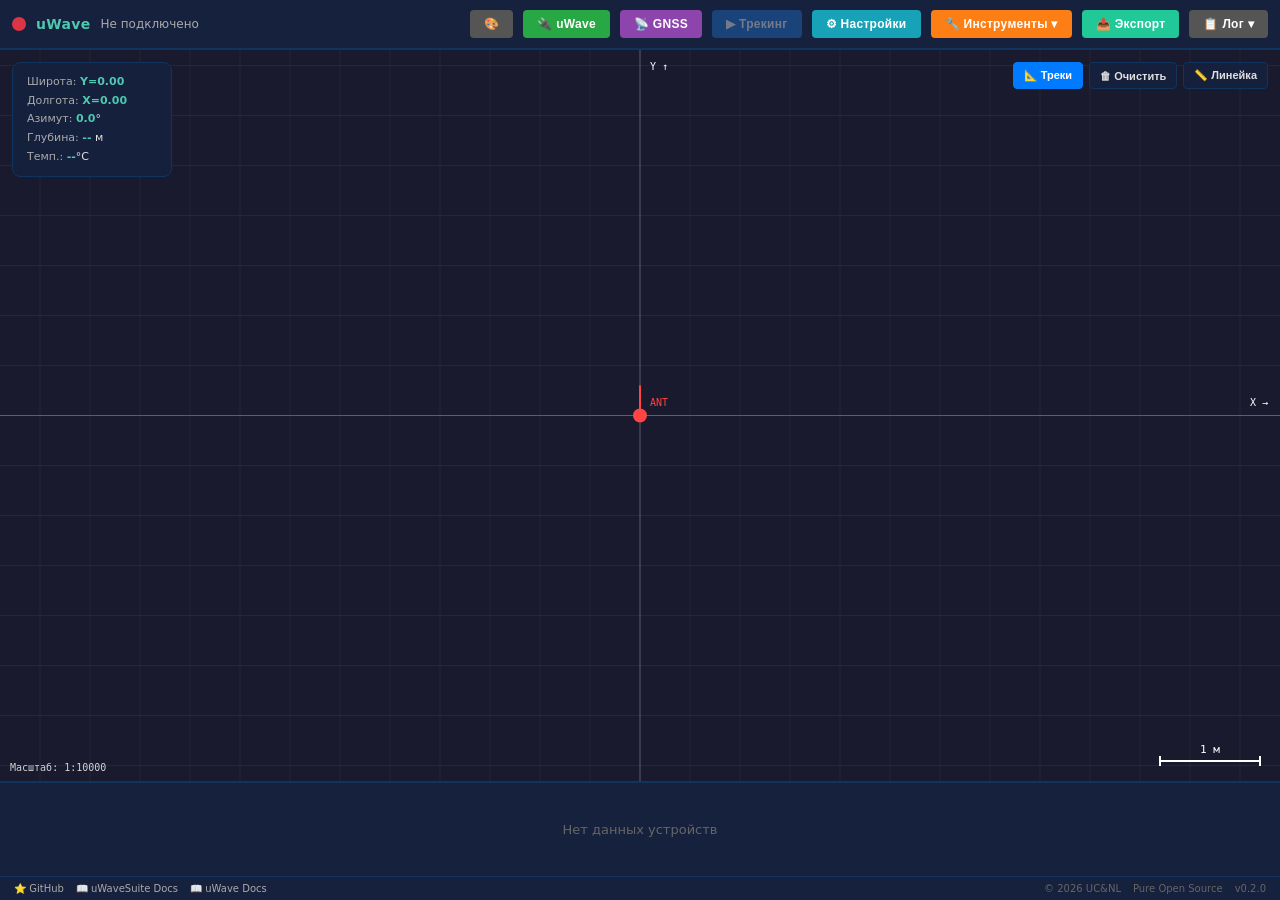
==== commit 1806d684: "v0.2.0 standalone PWA support" ====
--- a/index.html
+++ b/index.html
@@ -615,7 +615,7 @@
 			<div class="footer-links">
 				<a href="https://github.com/ucnl/uWaveSuite/" target="_blank" class="footer-link">⭐ GitHub</a>
 				<a href="docs/guide.html" target="_blank" class="footer-link">📖 uWaveSuite Docs</a>
-				<a href="https://docs.unavlab.com/" target="_blank" class="footer-link">📖 uWave Docs</a>
+				<a href="https://docs.unavlab.com/underwater_acoustic_modems_ru.html#uwave" target="_blank" class="footer-link">📖 uWave Docs</a>
 			</div>
 			<div class="footer-info">
 				<span class="footer-copy">&copy; 2026 UC&NL</span>
@@ -777,5 +777,17 @@
 
 	<!-- Главный модуль -->
 	<script src="app.js"></script>
+	
+	<script>
+	if ('serviceWorker' in navigator && location.protocol.startsWith('http')) {
+	  window.addEventListener('load', () => {
+		navigator.serviceWorker.register('sw.js')
+		  .then((reg) => console.log('[SW] Зарегистрирован:', reg.scope))
+		  .catch((err) => console.warn('[SW] Ошибка:', err));
+	  });
+	}
+	</script>
+	
+	
 </body>
 </html>
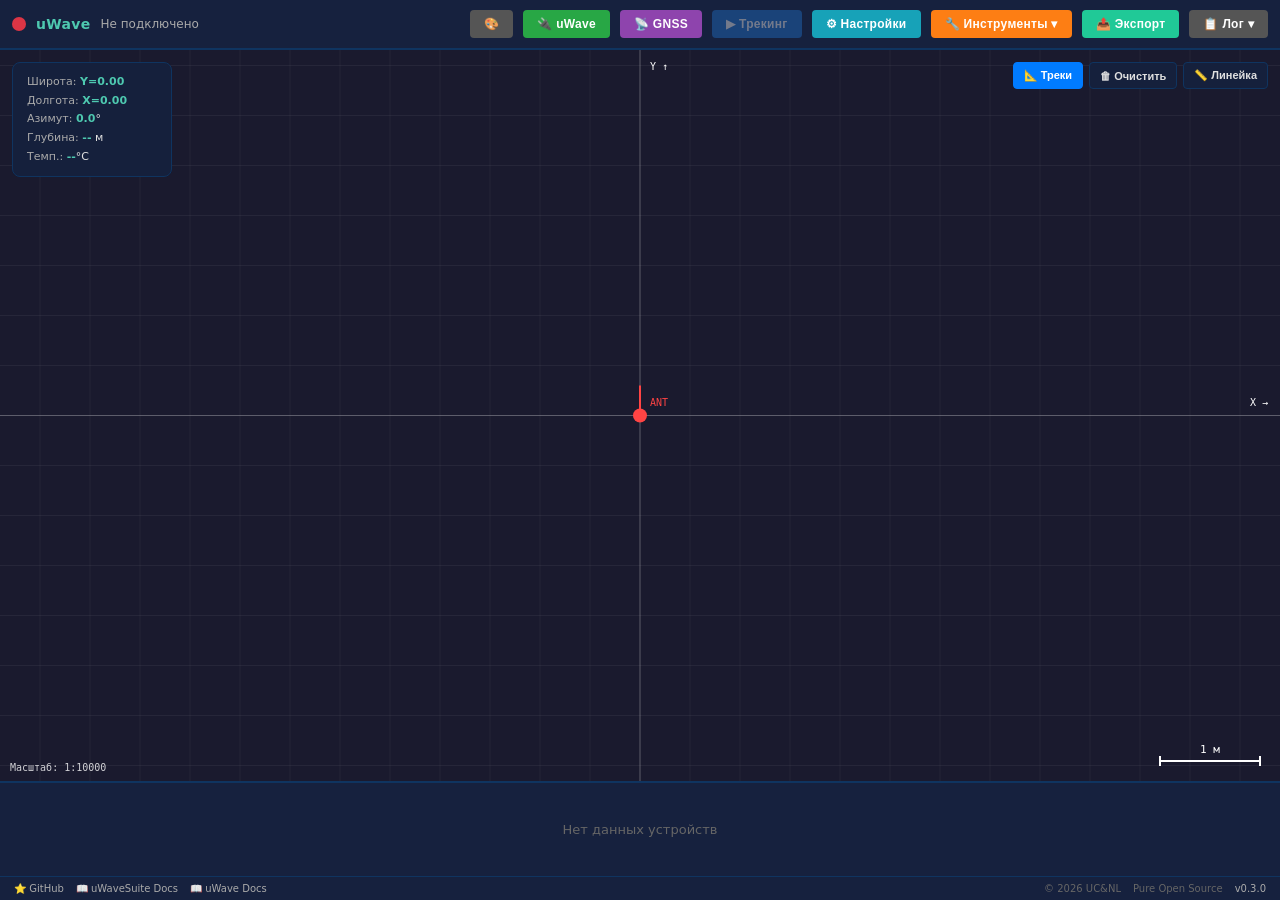
==== commit ff6d1f93: "v0.3.0" ====
--- a/index.html
+++ b/index.html
@@ -16,6 +16,7 @@
 	<!-- ===== ВЕРХНЯЯ ПАНЕЛЬ ===== -->
 	<div id="top-bar">
 		<div id="connection-indicator" title="Статус соединения"></div>
+		<div id="vlbl-indicator" title="VLBL режим" style="display:none; padding:2px 6px; background:var(--btn-export); color:#000; border-radius:3px; font-size:10px; font-weight:700;">VLBL</div>
 		<span id="device-label">uWave</span>
 		<span id="status-text">Не подключено</span>
 		
@@ -203,7 +204,7 @@
 		
 		<!-- Пакетные запросы -->
 		<div class="settings-section" style="margin-top:16px;">
-			<h4>📦 Пакетный запрос (логический)</h4>
+			<h4>📦 Передача пакета</h4>
 			<div class="settings-row">
 				<label>Адрес:</label>
 				<input type="number" id="pt-addr" value="0" min="0" max="255">
@@ -227,7 +228,7 @@
 		
 		<!-- Запрос данных -->
 		<div class="settings-section" style="margin-top:16px;">
-			<h4>🔍 Запрос данных (ITG)</h4>
+			<h4>🔍 Короткий запрос (логический)</h4>
 			<div class="settings-row">
 				<label>Адрес:</label>
 				<input type="number" id="pt-itg-addr" value="0" min="0" max="255">
@@ -338,55 +339,35 @@
 	</div>
 
 	<!-- Панель адресации -->
-	<div id="addressing-panel" style="display:none; position:absolute; top:50%; left:50%; transform:translate(-50%,-50%); background:var(--bg-overlay); border:2px solid var(--btn-settings); border-radius:12px; padding:20px; z-index:100; min-width:350px; max-height:80vh; overflow-y:auto; backdrop-filter:blur(10px);">
-		<h3 style="color:var(--btn-settings); text-align:center; margin-bottom:16px;">🔢 Адресация</h3>
+	<div id="addressing-panel" style="display:none; position:absolute; top:50%; left:50%; transform:translate(-50%,-50%); background:var(--bg-overlay); border:2px solid var(--btn-settings); border-radius:12px; padding:20px; z-index:100; min-width:320px; backdrop-filter:blur(10px);">
+		<h3 style="color:var(--btn-settings); text-align:center; margin-bottom:16px;">🔢 Логический адрес</h3>
 		
 		<!-- Статус -->
 		<div id="addr-status" style="text-align:center; font-size:12px; margin-bottom:12px; min-height:18px;"></div>
 		
-		<!-- PTS статус -->
-		<div style="text-align:center; margin-bottom:12px;">
-			<span style="font-size:11px; color:var(--text-secondary);">PTS: </span>
-			<span id="addr-pts-status" style="font-size:11px; font-weight:600;">--</span>
-		</div>
-		
-		<!-- Режим адресации -->
-		<div class="settings-section">
-			<h4>⚙ Режим</h4>
-			<div class="settings-row">
-				<label>Режим:</label>
-				<select id="addr-mode" style="flex:1; padding:6px; border:1px solid var(--border-primary); border-radius:4px; background:var(--bg-input); color:var(--text-primary);">
-					<option value="cdma">📻 CDMA (кодовые каналы)</option>
-					<option value="logical">🔢 Логический (адреса 0-255)</option>
-				</select>
-			</div>
-			
-			<!-- Информация о режиме -->
-			<div id="addr-mode-info" style="font-size:11px; margin-top:8px; padding:8px; background:var(--bg-tertiary); border-radius:4px;"></div>
-			
-			<button id="addr-btn-mode-toggle" class="btn-get-gnss" style="width:100%; margin-top:8px;">🔄 Переключить режим</button>
-		</div>
-		
 		<!-- Локальный адрес -->
 		<div class="settings-section">
-			<h4>📍 Локальный адрес</h4>
+			<h4>📍 Адрес локального модема</h4>
+			
 			<div class="settings-row">
 				<label>Адрес:</label>
 				<input type="number" id="addr-local-address" value="0" min="0" max="255">
 			</div>
 			
-			<!-- Информация об адресе -->
-			<div id="addr-info" style="font-size:11px; margin-top:8px; padding:8px; background:var(--bg-tertiary); border-radius:4px;"></div>
-			
-			<div class="settings-row" style="margin-top:8px;">
+			<div style="font-size:11px; color:var(--text-muted); margin-top:4px; line-height: 1.5;">
+				0-254 — индивидуальный адрес<br>
+				255 — широковещательный (без ACK)
+			</div>
+			
+			<div class="settings-row" style="margin-top:12px;">
 				<label>Сохранить:</label>
 				<input type="checkbox" id="addr-save-flash" style="width:16px; height:16px;">
-				<span style="font-size:11px; color:var(--text-secondary);">Во flash</span>
+				<span style="font-size:11px; color:var(--text-secondary);">Во flash (энергонезависимо)</span>
 			</div>
 		</div>
 		
 		<!-- Кнопки -->
-		<div style="display:flex; gap:8px; margin-top:12px;">
+		<div style="display:flex; gap:8px; margin-top:16px;">
 			<button id="addr-btn-apply" class="btn-apply-topo" style="flex:1;">✓ Применить</button>
 			<button id="addr-btn-read" class="btn-get-gnss" style="flex:1;">📖 Читать</button>
 		</div>
@@ -394,67 +375,62 @@
 		<!-- Закрыть -->
 		<button onclick="UIAddressing.close()" class="btn-cancel-topo" style="width:100%; margin-top:12px;">✕ Закрыть</button>
 	</div>
-
+	
 	<!-- Панель VLBL -->
-	<div id="vlbl-panel" style="display:none; position:absolute; top:50%; left:50%; transform:translate(-50%,-50%); background:var(--bg-overlay); border:2px solid var(--btn-export); border-radius:12px; padding:20px; z-index:100; min-width:400px; max-height:80vh; overflow-y:auto; backdrop-filter:blur(10px);">
-		<h3 style="color:var(--btn-export); text-align:center; margin-bottom:16px;">📡 VLBL Навигация</h3>
+	<div id="vlbl-panel" style="display:none; position:absolute; top:50%; left:50%; transform:translate(-50%,-50%); background:var(--bg-overlay); border:2px solid var(--btn-export); border-radius:12px; padding:20px; z-index:100; min-width:420px; max-height:80vh; overflow-y:auto; backdrop-filter:blur(10px);">
+		<h3 style="color:var(--btn-export); text-align:center; margin-bottom:16px;">📡 VLBL (дальномерный режим)</h3>
+		
+		<!-- Описание -->
+		<div style="font-size:11px; color:var(--text-secondary); margin-bottom:12px; line-height:1.5; padding:8px; background:var(--bg-tertiary); border-radius:4px;">
+			Определение координат маяков по дальностям с разных точек.
+			Требуется GNSS и движение вокруг маяков.
+		</div>
 		
 		<!-- Статус -->
 		<div id="vlbl-status" style="text-align:center; font-size:12px; margin-bottom:12px; min-height:18px;"></div>
 		
-		<!-- Автосбор -->
-		<button id="vlbl-btn-auto-solve" class="btn-apply-topo" style="width:100%; margin-bottom:16px;">▶ Автосбор: ВЫКЛ</button>
-		
-		<!-- Базы (неподвижные модемы) -->
-		<div class="settings-section">
-			<h4>📍 Базы (неподвижные модемы)</h4>
-			
-			<div class="settings-row">
-				<label>Адрес:</label>
-				<input type="number" id="vlbl-base-address" placeholder="Авто" min="0" max="255">
-			</div>
-			<div class="settings-row">
-				<label>Имя:</label>
-				<input type="text" id="vlbl-base-name" placeholder="База">
-			</div>
-			
-			<button id="vlbl-btn-add" class="btn-apply-topo" style="width:100%; margin-top:8px;">+ Добавить базу</button>
-			
-			<!-- Список баз -->
-			<div id="vlbl-bases-list" style="margin-top:8px; padding:8px; background:var(--bg-tertiary); border-radius:4px; font-size:11px;"></div>
-			
-			<button id="vlbl-btn-clear" class="btn-reset-topo" style="width:100%; margin-top:8px;">🗑 Очистить все</button>
-		</div>
-		
-		<!-- Измерения -->
-		<div class="settings-section">
-			<h4>📏 Измерения (автоматически)</h4>
-			
-			<!-- Список измерений -->
-			<div id="vlbl-measurements" style="padding:8px; background:var(--bg-tertiary); border-radius:4px; font-size:11px; max-height:150px; overflow-y:auto;"></div>
-			
-			<button id="vlbl-btn-clear-measurements" class="btn-cancel-topo" style="width:100%; margin-top:8px;">🗑 Очистить измерения</button>
-		</div>
-		
-		<!-- Решение -->
-		<div class="settings-section">
-			<h4>🎯 Решение</h4>
-			
-			<div class="settings-row">
-				<label>База:</label>
-				<select id="vlbl-solve-base" style="flex:1; padding:6px; border:1px solid var(--border-primary); border-radius:4px; background:var(--bg-input); color:var(--text-primary);">
-					<option value="">Выберите базу...</option>
-				</select>
-			</div>
-			
-			<button id="vlbl-btn-solve" class="btn-apply-topo" style="width:100%; margin-top:8px;">🔍 Решить позицию</button>
-			
-			<!-- Результат -->
-			<div id="vlbl-solution" style="margin-top:8px; padding:8px; background:var(--bg-tertiary); border-radius:4px; font-size:11px;"></div>
-		</div>
-		
-		<!-- Закрыть -->
-		<button onclick="UIVLBL.close()" class="btn-cancel-topo" style="width:100%; margin-top:12px;">✕ Закрыть</button>
+		<!-- Тумблер -->
+		<button id="vlbl-btn-toggle" class="btn-get-gnss" style="width:100%; margin-bottom:16px;">▶ Включить VLBL</button>
+		
+		<!-- Настройки -->
+		<div class="settings-section">
+			<h4>⚙ Настройки</h4>
+			<div class="settings-row">
+				<label>Решение каждые:</label>
+				<input type="number" id="vlbl-auto-count" value="10" min="3" max="100" step="1">
+				<span style="font-size:11px; color:var(--text-secondary);">изм.</span>
+			</div>
+			<div class="settings-row">
+				<label>Мин. интервал:</label>
+				<input type="number" id="vlbl-min-interval" value="3000" min="500" max="60000" step="500">
+				<span style="font-size:11px; color:var(--text-secondary);">мс</span>
+			</div>
+			<div class="settings-row">
+				<label>Размер базы:</label>
+				<input type="number" id="vlbl-base-size" value="4" min="3" max="20" step="1">
+			</div>
+			<div class="settings-row">
+				<label>Макс. измерений:</label>
+				<input type="number" id="vlbl-max-meas" value="200" min="10" max="1000" step="10">
+			</div>
+			<div class="settings-row">
+				<label>Мин. дистанция:</label>
+				<input type="number" id="vlbl-min-dist" value="5" min="0" max="100" step="0.5">
+				<span style="font-size:11px; color:var(--text-secondary);">м</span>
+			</div>
+		</div>
+		
+		<!-- Список устройств -->
+		<div class="settings-section">
+			<h4>📡 Устройства</h4>
+			<div id="vlbl-devices-list" style="max-height:300px; overflow-y:auto; padding:4px; background:var(--bg-tertiary); border-radius:4px; font-size:11px;"></div>
+		</div>
+		
+		<!-- Кнопки -->
+		<div style="display:flex; gap:8px; margin-top:12px;">
+			<button id="vlbl-btn-clear" class="btn-reset-topo" style="flex:1;">🗑 Очистить</button>
+			<button onclick="UIVLBL.close()" class="btn-cancel-topo" style="flex:1;">✕ Закрыть</button>
+		</div>
 	</div>
 
 	<!-- Панель устройств -->
@@ -620,7 +596,7 @@
 			<div class="footer-info">
 				<span class="footer-copy">&copy; 2026 UC&NL</span>
 				<span class="footer-desc">Pure Open Source</span>
-				<span>v<span id="app-version">--</span></span>
+				<a href="CHANGELOG.html" target="_blank" class="footer-link" title="История изменений">v<span id="app-version">--</span></a>
 			</div>
 		</div>
 	</footer>
@@ -648,10 +624,19 @@
                         <label>Солёность:</label>
                         <input type="number" id="cfg-salinity" value="0" min="0" max="40" step="0.1">
                     </div>
+					<div class="settings-row">
+						<label>g (м/с²):</label>
+						<input type="number" id="cfg-gravity" value="9.8" min="9.7" max="9.9" step="0.001">
+					</div>
                     <div class="settings-row">
                         <label>Скорость звука:</label>
                         <input type="number" id="cfg-soundspeed" placeholder="Авто" min="1300" max="1800" step="0.1">
                     </div>
+					<div class="settings-row">
+						<label>Командный режим:</label>
+						<input type="checkbox" id="cfg-cmd-mode-default" style="width:16px; height:16px;">
+						<span style="font-size:11px; color:var(--text-secondary);">По умолчанию</span>
+					</div>
                 </div>
                 
                 <!-- Секция: GNSS -->
@@ -749,6 +734,8 @@
 	<script src="uw-queue-manager.js"></script>
 	<script src="uw-device-manager.js"></script>
 	<script src="uw-tracking-engine.js"></script>
+	<script src="uw-vlbl-measurements.js"></script>
+    <script src="uw-vlbl-store.js"></script>    
 	<script src="uw-usbl-solver.js"></script>
 	<script src="uw-vlbl-solver.js"></script>
 	<script src="settings-storage.js"></script>
@@ -787,7 +774,6 @@
 	  });
 	}
 	</script>
-	
-	
+
 </body>
 </html>
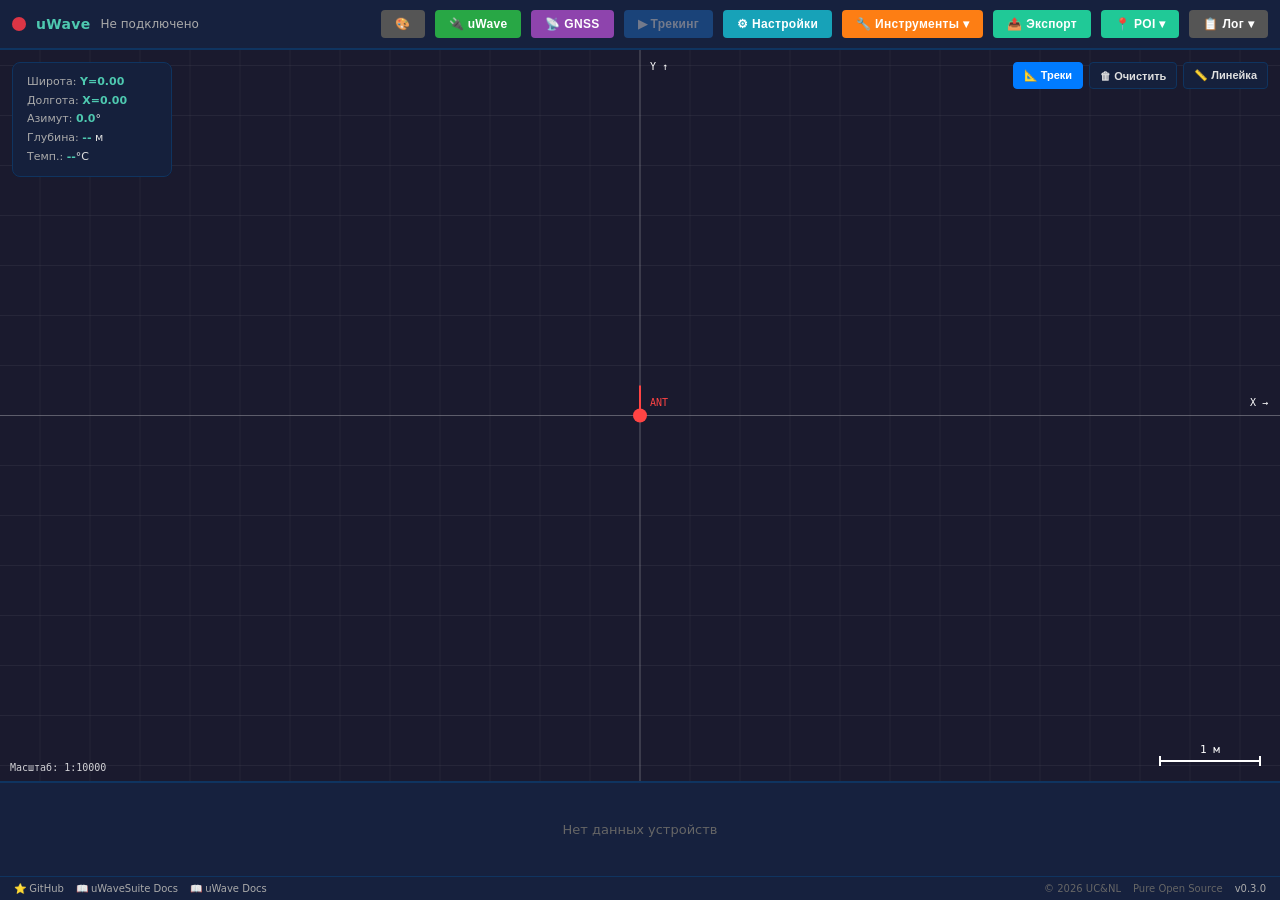
==== commit 4419d6c7: "add POI, docs actualization" ====
--- a/index.html
+++ b/index.html
@@ -43,6 +43,16 @@
 		<!-- Кнопка Экспорт -->
 		<button class="top-btn btn-export" onclick="UWApp.openExportPanel()">📤 Экспорт</button>
 		
+		<!-- Выпадающая кнопка POI -->
+		<div class="dropdown" style="display:inline-block; position:relative;">
+			<button class="top-btn btn-export" onclick="UWApp.toggleDropdown('poi-dropdown')">📍 POI ▾</button>
+			<div id="poi-dropdown" class="dropdown-menu" style="display:none; position:absolute; top:100%; right:0; z-index:300; min-width:180px;">
+				<div class="dropdown-item" onclick="UWApp.loadPOI(); UWApp.closeAllDropdowns();">📂 Загрузить из CSV</div>
+				<div class="dropdown-item" onclick="UWApp.exportPOI_CSV(); UWApp.closeAllDropdowns();">💾 Сохранить в CSV</div>
+				<div class="dropdown-item" onclick="UWApp.clearPOI(); UWApp.closeAllDropdowns();">🗑 Очистить все</div>
+			</div>
+		</div>
+		
 		<!-- Выпадающая кнопка Лог -->
 		<div class="dropdown" style="display:inline-block; position:relative;">
 			<button class="top-btn btn-log" onclick="UWApp.toggleDropdown('log-dropdown')">📋 Лог ▾</button>
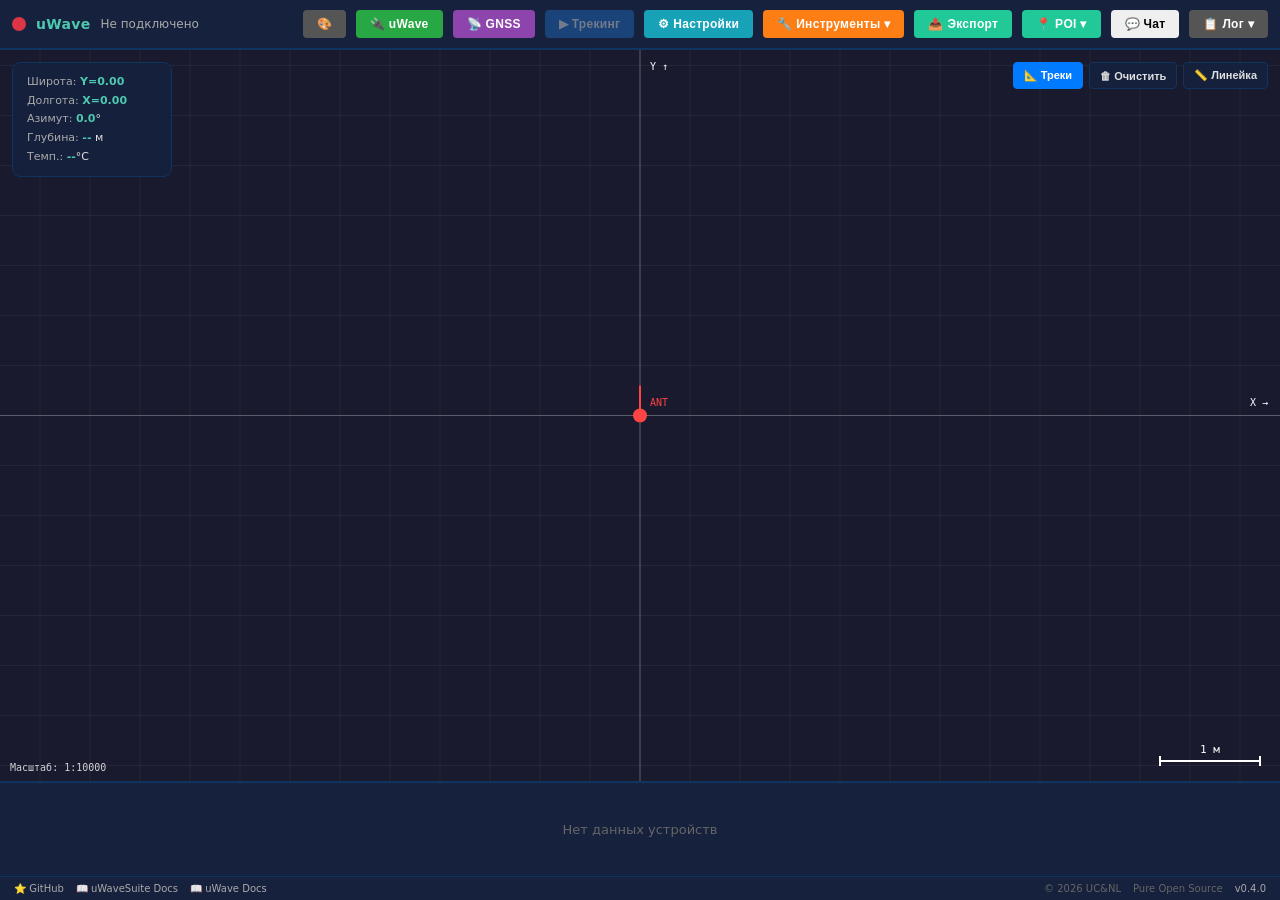
==== commit 7ef69885: "v0.4.0 manual -> chat, incoming messages etc." ====
--- a/index.html
+++ b/index.html
@@ -31,7 +31,6 @@
 			<button class="top-btn btn-tools" onclick="UWApp.toggleDropdown('tools-dropdown')">🔧 Инструменты ▾</button>
 			<div id="tools-dropdown" class="dropdown-menu" style="display:none; position:absolute; top:100%; right:0; z-index:300; min-width:200px;">
 				<div class="dropdown-item" onclick="UWApp.openTrackingPanel(); UWApp.closeAllDropdowns();">🎯 Настройка трекинга</div>
-				<div class="dropdown-item" onclick="UWApp.openManualPanel(); UWApp.closeAllDropdowns();">🎮 Ручные запросы</div>
 				<div class="dropdown-item" onclick="UWApp.openDevicesPanel(); UWApp.closeAllDropdowns();">📡 Устройства</div>
 				<div class="dropdown-item" onclick="UWApp.toggleTopoPanel(); UWApp.closeAllDropdowns();">🌐 Топопривязка</div>
 				<div class="dropdown-item" onclick="UWApp.openAddressingPanel(); UWApp.closeAllDropdowns();">🔢 Адресация</div>
@@ -52,6 +51,10 @@
 				<div class="dropdown-item" onclick="UWApp.clearPOI(); UWApp.closeAllDropdowns();">🗑 Очистить все</div>
 			</div>
 		</div>
+		
+		<button id="btn-chat" class="top-btn btn-chat" onclick="UWApp.toggleChatPanel()">💬 Чат
+			<span id="chat-badge" style="display:none; background:#ff4444; color:#fff; border-radius:10px; padding:1px 6px; font-size:10px; margin-left:4px; font-weight:700;">0</span>
+		</button>
 		
 		<!-- Выпадающая кнопка Лог -->
 		<div class="dropdown" style="display:inline-block; position:relative;">
@@ -170,96 +173,100 @@
 		</div>
 	</div>
 
-	<!-- Панель ручных запросов -->
-	<div id="manual-panel" style="display:none; position:absolute; top:50%; left:50%; transform:translate(-50%,-50%); background:var(--bg-overlay); border:2px solid var(--btn-tools); border-radius:12px; padding:20px; z-index:100; min-width:350px; max-height:80vh; overflow-y:auto; backdrop-filter:blur(10px);">
-		<h3 style="color:var(--btn-tools); text-align:center; margin-bottom:16px;">🎮 Ручные запросы</h3>
-		
-		<!-- Статус -->
-		<div id="manual-status" style="text-align:center; font-size:12px; margin-bottom:12px; min-height:18px;"></div>
-		
-		<!-- Короткие запросы -->
-		<div class="settings-section">
-			<h4>📻 Короткий запрос (CDMA)</h4>
-			<div class="settings-row">
-				<label>TX канал:</label>
-				<input type="number" id="rc-tx-ch" value="0" min="0">
-			</div>
-			<div class="settings-row">
-				<label>RX канал:</label>
-				<input type="number" id="rc-rx-ch" value="0" min="0">
-			</div>
-			<div class="settings-row">
-				<label>Команда:</label>
-				<select id="rc-cmd" style="flex:1; padding:6px; border:1px solid var(--border-primary); border-radius:4px; background:var(--bg-input); color:var(--text-primary);">
-					<option value="0">PING</option>
-					<option value="2" selected>Глубина (DPT)</option>
-					<option value="3">Температура (TMP)</option>
-					<option value="4">Напряжение (BAT)</option>
-					<option value="7">User CMD 0</option>
-					<option value="8">User CMD 1</option>
-					<option value="9">User CMD 2</option>
-					<option value="10">User CMD 3</option>
-					<option value="11">User CMD 4</option>
-					<option value="12">User CMD 5</option>
-					<option value="13">User CMD 6</option>
-					<option value="14">User CMD 7</option>
-					<option value="15">User CMD 8</option>
+
+	<!-- Панель чата -->
+	<div id="chat-panel" style="position:absolute; top:50%; left:50%; transform:translate(-50%,-50%); background:var(--bg-overlay); border:2px solid var(--btn-tools); border-radius:12px; padding:0; z-index:100; min-width:500px; max-width:90vw; max-height:85vh; backdrop-filter:blur(10px);">
+		
+		<!-- Заголовок -->
+		<div style="display:flex; justify-content:space-between; align-items:center; padding:12px 20px; border-bottom:1px solid var(--border-primary);">
+			<h3 style="color:var(--btn-tools); margin:0; font-size:16px;">💬 Чат</h3>
+			<div style="display:flex; gap:8px;">
+				<button onclick="UIChat.exportMessages()" title="Экспорт" style="background:none;border:none;color:var(--text-secondary);cursor:pointer;font-size:16px;">💾</button>
+				<button onclick="UIChat.clearMessages()" title="Очистить" style="background:none;border:none;color:var(--text-secondary);cursor:pointer;font-size:16px;">🗑</button>
+				<button onclick="UIChat.close()" title="Закрыть" style="background:none;border:none;color:var(--text-secondary);cursor:pointer;font-size:18px;">✕</button>
+			</div>
+		</div>
+		
+		<!-- Фильтры -->
+		<div style="display:flex; gap:6px; padding:8px 20px; border-bottom:1px solid var(--border-primary); flex-wrap:wrap;">
+			<button class="chat-filter-btn active" data-filter="all">Все</button>
+			<button class="chat-filter-btn" data-filter="incoming">⬇ Входящие</button>
+			<button class="chat-filter-btn" data-filter="outgoing">⬆ Исходящие</button>
+			<button class="chat-filter-btn" data-filter="async">ASYNC</button>
+			<button class="chat-filter-btn" data-filter="packet">Пакеты</button>
+		</div>
+		
+		<!-- Список сообщений -->
+		<div id="chat-messages" style="flex:1; overflow-y:auto; padding:12px 20px; font-family:'Consolas','Monaco',monospace; font-size:11px; line-height:1.5; min-height:250px; max-height:450px;"></div>
+		
+		<!-- Форма отправки -->
+		<div style="padding:12px 20px; border-top:1px solid var(--border-primary);">
+			<div style="display:flex; gap:8px; margin-bottom:8px;">
+				<select id="chat-send-type" style="flex:1; padding:6px; border:1px solid var(--border-primary); border-radius:4px; background:var(--bg-input); color:var(--text-primary); font-size:12px;">
+					<option value="cdma">📻 CDMA (короткий запрос)</option>
+					<option value="packet">📦 Передача пакета</option>
+					<option value="itg">🔍 Короткий логический (PT_ITG)</option>
 				</select>
 			</div>
-			<button id="btn-rc-send" class="btn-apply-topo" style="width:100%; margin-top:8px;">📤 Отправить</button>
-			
-			<!-- История RC -->
-			<div id="rc-history" style="margin-top:8px; padding:8px; background:var(--bg-tertiary); border-radius:4px;"></div>
-		</div>
-		
-		<!-- Пакетные запросы -->
-		<div class="settings-section" style="margin-top:16px;">
-			<h4>📦 Передача пакета</h4>
-			<div class="settings-row">
-				<label>Адрес:</label>
-				<input type="number" id="pt-addr" value="0" min="0" max="255">
-			</div>
-			<div class="settings-row">
-				<label>Попытки:</label>
-				<input type="number" id="pt-tries" value="3" min="1" max="10">
-			</div>
-			<div class="settings-row">
-				<label>Данные:</label>
-				<input type="text" id="pt-data" placeholder="Текст (до 64 байт)" maxlength="64">
-			</div>
-			<div style="text-align:right; font-size:10px; color:var(--text-secondary); margin-top:-6px;">
-				<span id="pt-size-hint">0 / 64</span>
-			</div>
-			<button id="btn-pt-send" class="btn-apply-topo" style="width:100%; margin-top:8px;">📤 Отправить пакет</button>
-			
-			<!-- История PT -->
-			<div id="pt-history" style="margin-top:8px; padding:8px; background:var(--bg-tertiary); border-radius:4px;"></div>
-		</div>
-		
-		<!-- Запрос данных -->
-		<div class="settings-section" style="margin-top:16px;">
-			<h4>🔍 Короткий запрос (логический)</h4>
-			<div class="settings-row">
-				<label>Адрес:</label>
-				<input type="number" id="pt-itg-addr" value="0" min="0" max="255">
-			</div>
-			<div class="settings-row">
-				<label>Data ID:</label>
-				<select id="pt-itg-dataid" style="flex:1; padding:6px; border:1px solid var(--border-primary); border-radius:4px; background:var(--bg-input); color:var(--text-primary);">
-					<option value="0">Глубина (DPT)</option>
-					<option value="1">Температура (TMP)</option>
-					<option value="2">Напряжение (BAT)</option>
-				</select>
-			</div>
-			<button onclick="UIManual.sendPTInterrogation()" class="btn-apply-topo" style="width:100%; margin-top:8px;">🔍 Запросить</button>
-		</div>
-		
-		<!-- Кнопки -->
-		<div style="display:flex; gap:8px; margin-top:16px;">
-			<button onclick="UIManual.clearHistory()" class="btn-cancel-topo" style="flex:1;">🗑 Очистить историю</button>
-			<button onclick="UIManual.close()" class="btn-cancel-topo" style="flex:1;">✕ Закрыть</button>
-		</div>
-	</div>            
+			
+			<!-- Форма CDMA -->
+			<div id="chat-form-cdma" class="chat-form">
+				<div style="display:flex; gap:8px; margin-bottom:8px; align-items:center;">
+					<label style="font-size:11px; color:var(--text-secondary); width:60px;">TX канал:</label>
+					<input type="number" id="chat-cdma-tx" value="0" min="0" style="width:60px; padding:6px; border:1px solid var(--border-primary); border-radius:4px; background:var(--bg-input); color:var(--text-primary); font-size:12px;">
+					<label style="font-size:11px; color:var(--text-secondary); width:60px;">RX канал:</label>
+					<input type="number" id="chat-cdma-rx" value="0" min="0" style="width:60px; padding:6px; border:1px solid var(--border-primary); border-radius:4px; background:var(--bg-input); color:var(--text-primary); font-size:12px;">
+					<label style="font-size:11px; color:var(--text-secondary); width:60px;">Команда:</label>
+					<select id="chat-cdma-cmd" style="flex:1; padding:6px; border:1px solid var(--border-primary); border-radius:4px; background:var(--bg-input); color:var(--text-primary); font-size:12px;">
+						<option value="0">PING</option>
+						<option value="2" selected>Глубина (DPT)</option>
+						<option value="3">Температура (TMP)</option>
+						<option value="4">Напряжение (BAT)</option>
+						<option value="7">User CMD 0</option>
+						<option value="8">User CMD 1</option>
+						<option value="9">User CMD 2</option>
+						<option value="10">User CMD 3</option>
+						<option value="11">User CMD 4</option>
+						<option value="12">User CMD 5</option>
+						<option value="13">User CMD 6</option>
+						<option value="14">User CMD 7</option>
+						<option value="15">User CMD 8</option>
+					</select>
+				</div>
+			</div>
+			
+			<!-- Форма пакета -->
+			<div id="chat-form-packet" class="chat-form" style="display:none;">
+				<div style="display:flex; gap:8px; margin-bottom:8px; align-items:center;">
+					<label style="font-size:11px; color:var(--text-secondary); width:60px;">Адрес:</label>
+					<input type="number" id="chat-pkt-addr" value="0" min="0" max="255" style="width:60px; padding:6px; border:1px solid var(--border-primary); border-radius:4px; background:var(--bg-input); color:var(--text-primary); font-size:12px;">
+					<label style="font-size:11px; color:var(--text-secondary); width:60px;">Попытки:</label>
+					<input type="number" id="chat-pkt-tries" value="3" min="1" max="10" style="width:60px; padding:6px; border:1px solid var(--border-primary); border-radius:4px; background:var(--bg-input); color:var(--text-primary); font-size:12px;">
+				</div>
+				<div style="display:flex; gap:8px; align-items:center;">
+					<label style="font-size:11px; color:var(--text-secondary); width:60px;">Данные:</label>
+					<input type="text" id="chat-pkt-data" placeholder="Текст (до 64 байт)" maxlength="64" style="flex:1; padding:6px; border:1px solid var(--border-primary); border-radius:4px; background:var(--bg-input); color:var(--text-primary); font-size:12px;">
+					<span id="chat-pkt-size" style="font-size:10px; color:var(--text-secondary);">0/64</span>
+				</div>
+			</div>
+			
+			<!-- Форма ITG -->
+			<div id="chat-form-itg" class="chat-form" style="display:none;">
+				<div style="display:flex; gap:8px; align-items:center;">
+					<label style="font-size:11px; color:var(--text-secondary); width:60px;">Адрес:</label>
+					<input type="number" id="chat-itg-addr" value="0" min="0" max="254" style="width:60px; padding:6px; border:1px solid var(--border-primary); border-radius:4px; background:var(--bg-input); color:var(--text-primary); font-size:12px;">
+					<label style="font-size:11px; color:var(--text-secondary); width:60px;">Data ID:</label>
+					<select id="chat-itg-dataid" style="flex:1; padding:6px; border:1px solid var(--border-primary); border-radius:4px; background:var(--bg-input); color:var(--text-primary); font-size:12px;">
+						<option value="0">Глубина (DPT)</option>
+						<option value="1">Температура (TMP)</option>
+						<option value="2">Напряжение (BAT)</option>
+					</select>
+				</div>
+			</div>
+			
+			<button id="chat-send-btn" class="btn-apply-topo" style="width:100%; margin-top:8px;">📤 Отправить</button>
+		</div>
+	</div>
 
 	<!-- Панель трекинга -->
 	<div id="tracking-panel" style="display:none; position:absolute; top:50%; left:50%; transform:translate(-50%,-50%); background:var(--bg-overlay); border:2px solid var(--btn-start); border-radius:12px; padding:20px; z-index:100; min-width:350px; max-height:80vh; overflow-y:auto; backdrop-filter:blur(10px);">
@@ -761,7 +768,7 @@
 	<!-- UI модули -->
 	<script src="modules/ui-themes.js"></script>
 	<script src="modules/ui-settings.js"></script>
-	<script src="modules/ui-manual.js"></script>
+	<script src="modules/ui-chat.js"></script>
 	<script src="modules/ui-tracking.js"></script>
 	<script src="modules/ui-addressing.js"></script>
 	<script src="modules/ui-vlbl.js"></script>
--- a/styles.css
+++ b/styles.css
@@ -431,6 +431,15 @@
     z-index: 50;
 }
 
+#chat-panel {
+    display: none;
+    flex-direction: column;
+}
+
+#chat-panel.visible {
+    display: flex;
+}
+
 #connection-indicator {
     width: 14px;
     height: 14px;
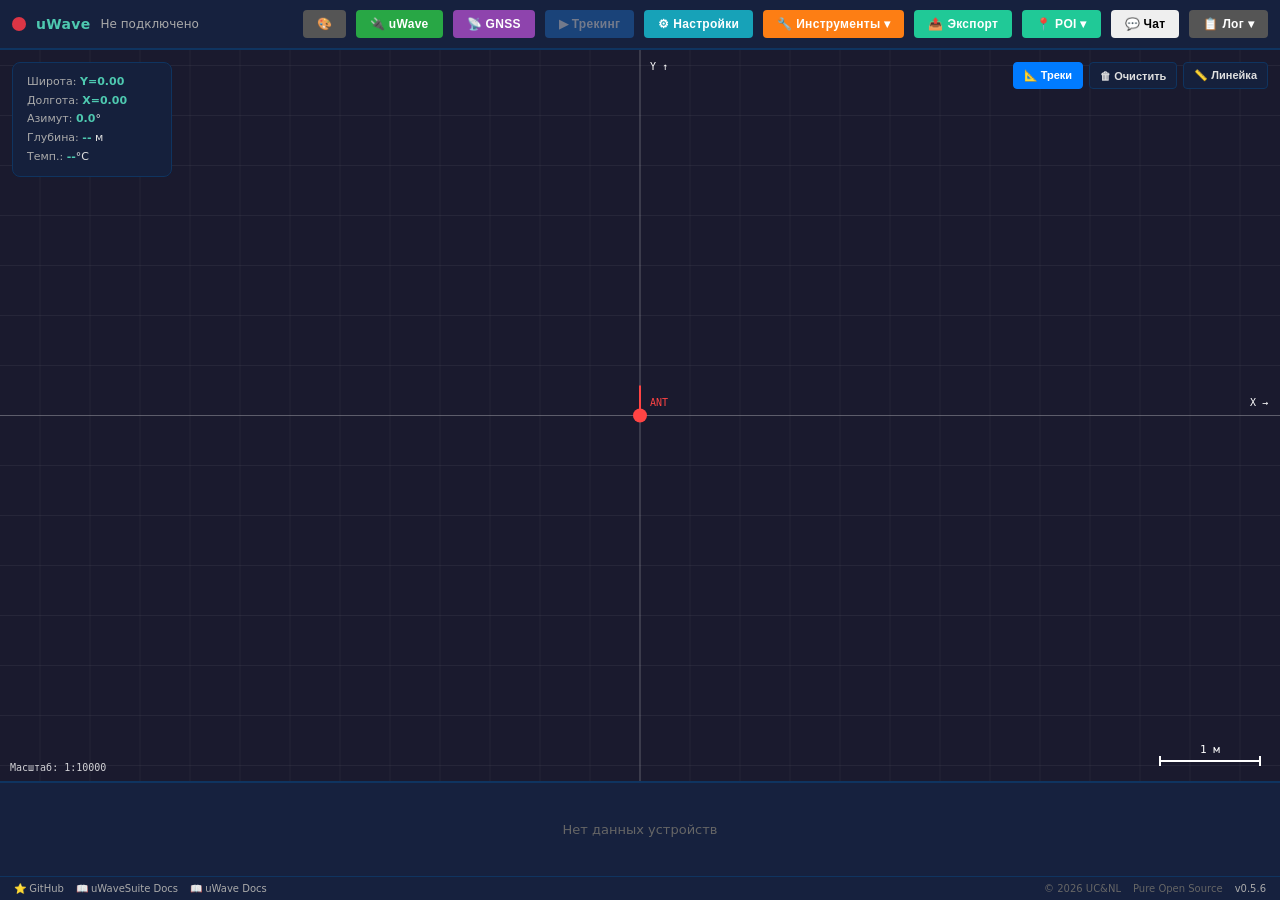
==== commit dae9a748: "v0.5.6 fixes" ====
--- a/index.html
+++ b/index.html
@@ -27,9 +27,9 @@
 		<button id="btn-settings" class="top-btn btn-settings">⚙ Настройки</button>
 		
 		<!-- Выпадающая кнопка Инструменты -->
-		<div class="dropdown" style="display:inline-block; position:relative;">
+		<div class="dropdown">
 			<button class="top-btn btn-tools" onclick="UWApp.toggleDropdown('tools-dropdown')">🔧 Инструменты ▾</button>
-			<div id="tools-dropdown" class="dropdown-menu" style="display:none; position:absolute; top:100%; right:0; z-index:300; min-width:200px;">
+			<div id="tools-dropdown" class="dropdown-menu">
 				<div class="dropdown-item" onclick="UWApp.openTrackingPanel(); UWApp.closeAllDropdowns();">🎯 Настройка трекинга</div>
 				<div class="dropdown-item" onclick="UWApp.openDevicesPanel(); UWApp.closeAllDropdowns();">📡 Устройства</div>
 				<div class="dropdown-item" onclick="UWApp.toggleTopoPanel(); UWApp.closeAllDropdowns();">🌐 Топопривязка</div>
@@ -43,9 +43,9 @@
 		<button class="top-btn btn-export" onclick="UWApp.openExportPanel()">📤 Экспорт</button>
 		
 		<!-- Выпадающая кнопка POI -->
-		<div class="dropdown" style="display:inline-block; position:relative;">
+		<div class="dropdown">
 			<button class="top-btn btn-export" onclick="UWApp.toggleDropdown('poi-dropdown')">📍 POI ▾</button>
-			<div id="poi-dropdown" class="dropdown-menu" style="display:none; position:absolute; top:100%; right:0; z-index:300; min-width:180px;">
+			<div id="poi-dropdown" class="dropdown-menu">
 				<div class="dropdown-item" onclick="UWApp.loadPOI(); UWApp.closeAllDropdowns();">📂 Загрузить из CSV</div>
 				<div class="dropdown-item" onclick="UWApp.exportPOI_CSV(); UWApp.closeAllDropdowns();">💾 Сохранить в CSV</div>
 				<div class="dropdown-item" onclick="UWApp.clearPOI(); UWApp.closeAllDropdowns();">🗑 Очистить все</div>
@@ -57,9 +57,9 @@
 		</button>
 		
 		<!-- Выпадающая кнопка Лог -->
-		<div class="dropdown" style="display:inline-block; position:relative;">
+		<div class="dropdown">
 			<button class="top-btn btn-log" onclick="UWApp.toggleDropdown('log-dropdown')">📋 Лог ▾</button>
-			<div id="log-dropdown" class="dropdown-menu" style="display:none; position:absolute; top:100%; right:0; z-index:300; min-width:170px;">
+			<div id="log-dropdown" class="dropdown-menu">
 				<div class="dropdown-item" onclick="UWApp.saveLog(); UWApp.closeAllDropdowns();">💾 Сохранить</div>
 				<div class="dropdown-item" onclick="UWApp.loadLog(); UWApp.closeAllDropdowns();">📂 Открыть</div>
 				<div id="log-play-item" class="dropdown-item" onclick="UWApp.togglePlayback(); UWApp.closeAllDropdowns();">▶ Воспроизвести</div>
@@ -150,7 +150,7 @@
     </div>
 	
 	<!-- Панель топопривязки -->
-	<div id="topo-panel">
+	<div id="topo-panel" class="modal-panel" style="border-color: var(--border-accent);">
 		<h3>🌐 Топопривязка</h3>
 		<div id="topo-gnss-status">Внешний GNSS не подключен</div>
 		<div class="topo-row">
@@ -173,22 +173,20 @@
 		</div>
 	</div>
 
-
 	<!-- Панель чата -->
-	<div id="chat-panel" style="position:absolute; top:50%; left:50%; transform:translate(-50%,-50%); background:var(--bg-overlay); border:2px solid var(--btn-tools); border-radius:12px; padding:0; z-index:100; min-width:500px; max-width:90vw; max-height:85vh; backdrop-filter:blur(10px);">
-		
+	<div id="chat-panel" class="modal-panel modal-panel--chat" style="border-color: var(--btn-tools);">
 		<!-- Заголовок -->
-		<div style="display:flex; justify-content:space-between; align-items:center; padding:12px 20px; border-bottom:1px solid var(--border-primary);">
-			<h3 style="color:var(--btn-tools); margin:0; font-size:16px;">💬 Чат</h3>
-			<div style="display:flex; gap:8px;">
-				<button onclick="UIChat.exportMessages()" title="Экспорт" style="background:none;border:none;color:var(--text-secondary);cursor:pointer;font-size:16px;">💾</button>
-				<button onclick="UIChat.clearMessages()" title="Очистить" style="background:none;border:none;color:var(--text-secondary);cursor:pointer;font-size:16px;">🗑</button>
-				<button onclick="UIChat.close()" title="Закрыть" style="background:none;border:none;color:var(--text-secondary);cursor:pointer;font-size:18px;">✕</button>
+		<div class="chat-header">
+			<h3>💬 Чат</h3>
+			<div class="chat-header-actions">
+				<button onclick="UIChat.exportMessages()" title="Экспорт">💾</button>
+				<button onclick="UIChat.clearMessages()" title="Очистить">🗑</button>
+				<button onclick="UIChat.close()" title="Закрыть">✕</button>
 			</div>
 		</div>
 		
 		<!-- Фильтры -->
-		<div style="display:flex; gap:6px; padding:8px 20px; border-bottom:1px solid var(--border-primary); flex-wrap:wrap;">
+		<div class="chat-filters">
 			<button class="chat-filter-btn active" data-filter="all">Все</button>
 			<button class="chat-filter-btn" data-filter="incoming">⬇ Входящие</button>
 			<button class="chat-filter-btn" data-filter="outgoing">⬆ Исходящие</button>
@@ -197,10 +195,10 @@
 		</div>
 		
 		<!-- Список сообщений -->
-		<div id="chat-messages" style="flex:1; overflow-y:auto; padding:12px 20px; font-family:'Consolas','Monaco',monospace; font-size:11px; line-height:1.5; min-height:250px; max-height:450px;"></div>
+		<div id="chat-messages"></div>
 		
 		<!-- Форма отправки -->
-		<div style="padding:12px 20px; border-top:1px solid var(--border-primary);">
+		<div class="chat-send-form">
 			<div style="display:flex; gap:8px; margin-bottom:8px;">
 				<select id="chat-send-type" style="flex:1; padding:6px; border:1px solid var(--border-primary); border-radius:4px; background:var(--bg-input); color:var(--text-primary); font-size:12px;">
 					<option value="cdma">📻 CDMA (короткий запрос)</option>
@@ -211,13 +209,13 @@
 			
 			<!-- Форма CDMA -->
 			<div id="chat-form-cdma" class="chat-form">
-				<div style="display:flex; gap:8px; margin-bottom:8px; align-items:center;">
-					<label style="font-size:11px; color:var(--text-secondary); width:60px;">TX канал:</label>
-					<input type="number" id="chat-cdma-tx" value="0" min="0" style="width:60px; padding:6px; border:1px solid var(--border-primary); border-radius:4px; background:var(--bg-input); color:var(--text-primary); font-size:12px;">
-					<label style="font-size:11px; color:var(--text-secondary); width:60px;">RX канал:</label>
-					<input type="number" id="chat-cdma-rx" value="0" min="0" style="width:60px; padding:6px; border:1px solid var(--border-primary); border-radius:4px; background:var(--bg-input); color:var(--text-primary); font-size:12px;">
-					<label style="font-size:11px; color:var(--text-secondary); width:60px;">Команда:</label>
-					<select id="chat-cdma-cmd" style="flex:1; padding:6px; border:1px solid var(--border-primary); border-radius:4px; background:var(--bg-input); color:var(--text-primary); font-size:12px;">
+				<div class="chat-form-row">
+					<label>TX канал:</label>
+					<input type="number" id="chat-cdma-tx" value="0" min="0">
+					<label>RX канал:</label>
+					<input type="number" id="chat-cdma-rx" value="0" min="0">
+					<label>Команда:</label>
+					<select id="chat-cdma-cmd">
 						<option value="0">PING</option>
 						<option value="2" selected>Глубина (DPT)</option>
 						<option value="3">Температура (TMP)</option>
@@ -237,26 +235,26 @@
 			
 			<!-- Форма пакета -->
 			<div id="chat-form-packet" class="chat-form" style="display:none;">
-				<div style="display:flex; gap:8px; margin-bottom:8px; align-items:center;">
-					<label style="font-size:11px; color:var(--text-secondary); width:60px;">Адрес:</label>
-					<input type="number" id="chat-pkt-addr" value="0" min="0" max="255" style="width:60px; padding:6px; border:1px solid var(--border-primary); border-radius:4px; background:var(--bg-input); color:var(--text-primary); font-size:12px;">
-					<label style="font-size:11px; color:var(--text-secondary); width:60px;">Попытки:</label>
-					<input type="number" id="chat-pkt-tries" value="3" min="1" max="10" style="width:60px; padding:6px; border:1px solid var(--border-primary); border-radius:4px; background:var(--bg-input); color:var(--text-primary); font-size:12px;">
-				</div>
-				<div style="display:flex; gap:8px; align-items:center;">
-					<label style="font-size:11px; color:var(--text-secondary); width:60px;">Данные:</label>
-					<input type="text" id="chat-pkt-data" placeholder="Текст (до 64 байт)" maxlength="64" style="flex:1; padding:6px; border:1px solid var(--border-primary); border-radius:4px; background:var(--bg-input); color:var(--text-primary); font-size:12px;">
-					<span id="chat-pkt-size" style="font-size:10px; color:var(--text-secondary);">0/64</span>
+				<div class="chat-form-row">
+					<label>Адрес:</label>
+					<input type="number" id="chat-pkt-addr" value="0" min="0" max="255">
+					<label>Попытки:</label>
+					<input type="number" id="chat-pkt-tries" value="3" min="1" max="10">
+				</div>
+				<div class="chat-form-row">
+					<label>Данные:</label>
+					<input type="text" id="chat-pkt-data" placeholder="Текст (до 64 байт)" maxlength="64">
+					<span id="chat-pkt-size">0/64</span>
 				</div>
 			</div>
 			
 			<!-- Форма ITG -->
 			<div id="chat-form-itg" class="chat-form" style="display:none;">
-				<div style="display:flex; gap:8px; align-items:center;">
-					<label style="font-size:11px; color:var(--text-secondary); width:60px;">Адрес:</label>
-					<input type="number" id="chat-itg-addr" value="0" min="0" max="254" style="width:60px; padding:6px; border:1px solid var(--border-primary); border-radius:4px; background:var(--bg-input); color:var(--text-primary); font-size:12px;">
-					<label style="font-size:11px; color:var(--text-secondary); width:60px;">Data ID:</label>
-					<select id="chat-itg-dataid" style="flex:1; padding:6px; border:1px solid var(--border-primary); border-radius:4px; background:var(--bg-input); color:var(--text-primary); font-size:12px;">
+				<div class="chat-form-row">
+					<label>Адрес:</label>
+					<input type="number" id="chat-itg-addr" value="0" min="0" max="254">
+					<label>Data ID:</label>
+					<select id="chat-itg-dataid">
 						<option value="0">Глубина (DPT)</option>
 						<option value="1">Температура (TMP)</option>
 						<option value="2">Напряжение (BAT)</option>
@@ -269,8 +267,8 @@
 	</div>
 
 	<!-- Панель трекинга -->
-	<div id="tracking-panel" style="display:none; position:absolute; top:50%; left:50%; transform:translate(-50%,-50%); background:var(--bg-overlay); border:2px solid var(--btn-start); border-radius:12px; padding:20px; z-index:100; min-width:350px; max-height:80vh; overflow-y:auto; backdrop-filter:blur(10px);">
-		<h3 style="color:var(--btn-start); text-align:center; margin-bottom:16px;">🎯 Трекинг</h3>
+	<div id="tracking-panel" class="modal-panel" style="border-color: var(--btn-start);">
+		<h3 style="color:var(--btn-start);">🎯 Трекинг</h3>
 		
 		<!-- Статус -->
 		<div id="tracking-status" style="text-align:center; font-size:12px; margin-bottom:12px; min-height:18px;"></div>
@@ -287,7 +285,7 @@
 			<h4>⚙ Режим адресации</h4>
 			<div class="settings-row">
 				<label>Режим:</label>
-				<select id="tracking-mode" style="flex:1; padding:6px; border:1px solid var(--border-primary); border-radius:4px; background:var(--bg-input); color:var(--text-primary);">
+				<select id="tracking-mode">
 					<option value="cdma">📻 CDMA каналы</option>
 					<option value="logical">🔢 Логические адреса</option>
 				</select>
@@ -298,7 +296,6 @@
 		<div class="settings-section">
 			<h4>📡 Добавить устройство</h4>
 			
-			<!-- Для CDMA режима -->
 			<div id="tracking-add-cdma">
 				<div class="settings-row">
 					<label>TX канал:</label>
@@ -310,7 +307,6 @@
 				</div>
 			</div>
 			
-			<!-- Для Logical режима -->
 			<div id="tracking-add-logical" style="display:none;">
 				<div class="settings-row">
 					<label>Адрес:</label>
@@ -330,7 +326,7 @@
 			</div>
 			<div class="settings-row">
 				<label>Режим команд:</label>
-				<select id="tracking-command-mode" style="flex:1; padding:6px; border:1px solid var(--border-primary); border-radius:4px; background:var(--bg-input); color:var(--text-primary);">
+				<select id="tracking-command-mode">
 					<option value="weighted">Взвешенный (5:1:1)</option>
 					<option value="cycle">Циклический</option>
 					<option value="single">Одиночный</option>
@@ -341,7 +337,7 @@
 		<!-- Список устройств -->
 		<div class="settings-section">
 			<h4>📡 Устройства в трекинге</h4>
-			<div id="tracking-devices-list" style="display:flex; flex-wrap:wrap; gap:4px; padding:8px; background:var(--bg-tertiary); border-radius:4px;"></div>
+			<div id="tracking-devices-list"></div>
 			<button id="tracking-btn-clear" class="btn-cancel-topo" style="width:100%; margin-top:8px;">🗑 Очистить все</button>
 		</div>
 		
@@ -351,18 +347,15 @@
 			<div id="tracking-stats" style="font-size:11px; line-height:1.8;"></div>
 		</div>
 		
-		<!-- Закрыть -->
 		<button onclick="UITracking.close()" class="btn-cancel-topo" style="width:100%; margin-top:12px;">✕ Закрыть</button>
 	</div>
 
 	<!-- Панель адресации -->
-	<div id="addressing-panel" style="display:none; position:absolute; top:50%; left:50%; transform:translate(-50%,-50%); background:var(--bg-overlay); border:2px solid var(--btn-settings); border-radius:12px; padding:20px; z-index:100; min-width:320px; backdrop-filter:blur(10px);">
-		<h3 style="color:var(--btn-settings); text-align:center; margin-bottom:16px;">🔢 Логический адрес</h3>
-		
-		<!-- Статус -->
+	<div id="addressing-panel" class="modal-panel" style="border-color: var(--btn-settings);">
+		<h3 style="color:var(--btn-settings);">🔢 Логический адрес</h3>
+		
 		<div id="addr-status" style="text-align:center; font-size:12px; margin-bottom:12px; min-height:18px;"></div>
 		
-		<!-- Локальный адрес -->
 		<div class="settings-section">
 			<h4>📍 Адрес локального модема</h4>
 			
@@ -383,33 +376,27 @@
 			</div>
 		</div>
 		
-		<!-- Кнопки -->
 		<div style="display:flex; gap:8px; margin-top:16px;">
 			<button id="addr-btn-apply" class="btn-apply-topo" style="flex:1;">✓ Применить</button>
 			<button id="addr-btn-read" class="btn-get-gnss" style="flex:1;">📖 Читать</button>
 		</div>
 		
-		<!-- Закрыть -->
 		<button onclick="UIAddressing.close()" class="btn-cancel-topo" style="width:100%; margin-top:12px;">✕ Закрыть</button>
 	</div>
 	
 	<!-- Панель VLBL -->
-	<div id="vlbl-panel" style="display:none; position:absolute; top:50%; left:50%; transform:translate(-50%,-50%); background:var(--bg-overlay); border:2px solid var(--btn-export); border-radius:12px; padding:20px; z-index:100; min-width:420px; max-height:80vh; overflow-y:auto; backdrop-filter:blur(10px);">
-		<h3 style="color:var(--btn-export); text-align:center; margin-bottom:16px;">📡 VLBL (дальномерный режим)</h3>
-		
-		<!-- Описание -->
+	<div id="vlbl-panel" class="modal-panel" style="border-color: var(--btn-export);">
+		<h3 style="color:var(--btn-export);">📡 VLBL (дальномерный режим)</h3>
+		
 		<div style="font-size:11px; color:var(--text-secondary); margin-bottom:12px; line-height:1.5; padding:8px; background:var(--bg-tertiary); border-radius:4px;">
 			Определение координат маяков по дальностям с разных точек.
 			Требуется GNSS и движение вокруг маяков.
 		</div>
 		
-		<!-- Статус -->
 		<div id="vlbl-status" style="text-align:center; font-size:12px; margin-bottom:12px; min-height:18px;"></div>
 		
-		<!-- Тумблер -->
 		<button id="vlbl-btn-toggle" class="btn-get-gnss" style="width:100%; margin-bottom:16px;">▶ Включить VLBL</button>
 		
-		<!-- Настройки -->
 		<div class="settings-section">
 			<h4>⚙ Настройки</h4>
 			<div class="settings-row">
@@ -437,13 +424,11 @@
 			</div>
 		</div>
 		
-		<!-- Список устройств -->
 		<div class="settings-section">
 			<h4>📡 Устройства</h4>
-			<div id="vlbl-devices-list" style="max-height:300px; overflow-y:auto; padding:4px; background:var(--bg-tertiary); border-radius:4px; font-size:11px;"></div>
-		</div>
-		
-		<!-- Кнопки -->
+			<div id="vlbl-devices-list"></div>
+		</div>
+		
 		<div style="display:flex; gap:8px; margin-top:12px;">
 			<button id="vlbl-btn-clear" class="btn-reset-topo" style="flex:1;">🗑 Очистить</button>
 			<button onclick="UIVLBL.close()" class="btn-cancel-topo" style="flex:1;">✕ Закрыть</button>
@@ -451,15 +436,13 @@
 	</div>
 
 	<!-- Панель устройств -->
-	<div id="devices-panel" style="display:none; position:absolute; top:50%; left:50%; transform:translate(-50%,-50%); background:var(--bg-overlay); border:2px solid var(--text-accent); border-radius:12px; padding:20px; z-index:100; min-width:400px; max-width:500px; max-height:80vh; overflow-y:auto; backdrop-filter:blur(10px);">
-		<h3 style="color:var(--text-accent); text-align:center; margin-bottom:16px;">📡 Устройства</h3>
-		
-		<!-- Поиск -->
+	<div id="devices-panel" class="modal-panel" style="border-color: var(--text-accent);">
+		<h3 style="color:var(--text-accent);">📡 Устройства</h3>
+		
 		<div style="margin-bottom:12px;">
 			<input type="text" id="devices-search" placeholder="🔍 Поиск..." style="width:100%; padding:8px 12px; border:1px solid var(--border-primary); border-radius:4px; background:var(--bg-input); color:var(--text-primary); font-size:12px;">
 		</div>
 		
-		<!-- Фильтры -->
 		<div style="display:flex; gap:8px; margin-bottom:12px; flex-wrap:wrap;">
 			<label style="font-size:11px; color:var(--text-secondary); display:flex; align-items:center; gap:4px;">
 				<input type="checkbox" id="devices-filter-usbl" class="devices-filter-checkbox" checked> USBL
@@ -475,7 +458,6 @@
 			</label>
 		</div>
 		
-		<!-- Сортировка -->
 		<div style="display:flex; gap:8px; margin-bottom:12px; align-items:center;">
 			<select id="devices-sort" style="flex:1; padding:6px; border:1px solid var(--border-primary); border-radius:4px; background:var(--bg-input); color:var(--text-primary); font-size:11px;">
 				<option value="address">По адресу</option>
@@ -486,39 +468,32 @@
 			<button id="devices-sort-order" style="padding:6px 10px; border:1px solid var(--border-primary); border-radius:4px; background:var(--bg-input); color:var(--text-primary); cursor:pointer;">↑</button>
 		</div>
 		
-		<!-- Статистика -->
 		<div id="devices-stats" style="display:flex; gap:8px; margin-bottom:12px; font-size:11px; color:var(--text-secondary); flex-wrap:wrap;"></div>
 		
-		<!-- Список устройств -->
 		<div id="devices-list" style="max-height:50vh; overflow-y:auto;"></div>
 		
-		<!-- Кнопки -->
 		<div style="display:flex; gap:8px; margin-top:12px;">
 			<button id="devices-btn-refresh" class="btn-get-gnss" style="flex:1;">🔄 Обновить</button>
 			<button id="devices-btn-export" class="btn-get-gnss" style="flex:1;">💾 Экспорт</button>
 			<button id="devices-btn-clear" class="btn-reset-topo" style="flex:1;">🗑 Очистить</button>
 		</div>
 		
-		<!-- Закрыть -->
 		<button onclick="UIDevices.close()" class="btn-cancel-topo" style="width:100%; margin-top:8px;">✕ Закрыть</button>
 	</div>
 
 	<!-- Панель экспорта -->
-	<div id="export-panel" style="display:none; position:absolute; top:50%; left:50%; transform:translate(-50%,-50%); background:var(--bg-overlay); border:2px solid var(--btn-export); border-radius:12px; padding:20px; z-index:100; min-width:400px; max-height:80vh; overflow-y:auto; backdrop-filter:blur(10px);">
-		<h3 style="color:var(--btn-export); text-align:center; margin-bottom:16px;">📤 Экспорт данных</h3>
-		
-		<!-- Статус -->
+	<div id="export-panel" class="modal-panel" style="border-color: var(--btn-export);">
+		<h3 style="color:var(--btn-export);">📤 Экспорт данных</h3>
+		
 		<div id="export-status" style="text-align:center; font-size:12px; margin-bottom:12px; min-height:18px;"></div>
 		
-		<!-- Статистика -->
 		<div id="export-stats" style="font-size:12px; margin-bottom:12px;"></div>
 		
-		<!-- Формат -->
 		<div class="settings-section">
 			<h4>⚙ Формат</h4>
 			<div class="settings-row">
 				<label>Формат:</label>
-				<select id="export-format" style="flex:1; padding:6px; border:1px solid var(--border-primary); border-radius:4px; background:var(--bg-input); color:var(--text-primary);">
+				<select id="export-format">
 					<option value="csv">📊 CSV</option>
 					<option value="kml">🗺 KML</option>
 					<option value="json">💾 JSON</option>
@@ -527,11 +502,10 @@
 				</select>
 			</div>
 			
-			<!-- Опции CSV -->
 			<div id="export-csv-options">
 				<div class="settings-row">
 					<label>Разделитель:</label>
-					<select id="export-delimiter" style="flex:1; padding:6px; border:1px solid var(--border-primary); border-radius:4px; background:var(--bg-input); color:var(--text-primary);">
+					<select id="export-delimiter">
 						<option value="semicolon">; (точка с запятой)</option>
 						<option value="comma">, (запятая)</option>
 						<option value="tab">Tab</option>
@@ -539,14 +513,13 @@
 				</div>
 				<div class="settings-row">
 					<label>Десятичный:</label>
-					<select id="export-decimal" style="flex:1; padding:6px; border:1px solid var(--border-primary); border-radius:4px; background:var(--bg-input); color:var(--text-primary);">
+					<select id="export-decimal">
 						<option value=".">. (точка)</option>
 						<option value=",">, (запятая)</option>
 					</select>
 				</div>
 			</div>
 			
-			<!-- Опции KML -->
 			<div id="export-kml-options" style="display:none;">
 				<div class="settings-row">
 					<small style="color:var(--text-secondary);">KML включает точки устройств и треки</small>
@@ -554,7 +527,6 @@
 			</div>
 		</div>
 		
-		<!-- Опции данных -->
 		<div class="settings-section">
 			<h4>📊 Данные</h4>
 			<div style="display:flex; flex-wrap:wrap; gap:8px;">
@@ -582,20 +554,17 @@
 			</div>
 		</div>
 		
-		<!-- Превью -->
 		<div class="settings-section">
 			<h4>👁 Превью</h4>
 			<pre id="export-preview" style="display:none; padding:8px; background:var(--bg-tertiary); border-radius:4px; font-size:10px; font-family:'Consolas','Monaco',monospace; max-height:200px; overflow-y:auto; white-space:pre-wrap;"></pre>
 		</div>
 		
-		<!-- Кнопки -->
 		<div style="display:flex; gap:8px; margin-top:12px;">
 			<button id="export-btn-preview" class="btn-get-gnss" style="flex:1;">👁 Превью</button>
 			<button id="export-btn-copy" class="btn-get-gnss" style="flex:1;">📋 Копировать</button>
 			<button id="export-btn-export" class="btn-apply-topo" style="flex:1;">💾 Экспорт</button>
 		</div>
 		
-		<!-- Закрыть -->
 		<button onclick="UIExport.close()" class="btn-cancel-topo" style="width:100%; margin-top:8px;">✕ Закрыть</button>
 	</div>
 
@@ -626,7 +595,6 @@
                 <button onclick="UWApp.closeSettings()" title="Закрыть">✕</button>
             </div>
             <div id="settings-body">
-                <!-- Секция: Устройство -->
                 <div class="settings-section">
                     <h4>📡 Устройство</h4>
                     <div class="settings-row">
@@ -656,12 +624,11 @@
 					</div>
                 </div>
                 
-                <!-- Секция: GNSS -->
                 <div class="settings-section">
                     <h4>📡 GNSS-компас</h4>
                     <div class="settings-row">
                         <label>Режим компаса:</label>
-                        <select id="cfg-compass-mode" style="flex:1; padding:6px; border:1px solid var(--border-primary); border-radius:4px; background:var(--bg-input); color:var(--text-primary);">
+                        <select id="cfg-compass-mode">
                             <option value="auto">Авто</option>
                             <option value="hdt">Только HDT</option>
                             <option value="magnetic">Только магнитный</option>
@@ -669,7 +636,7 @@
                     </div>
                     <div class="settings-row">
                         <label>Скорость:</label>
-                        <select id="cfg-gnss-baud" style="flex:1; padding:6px; border:1px solid var(--border-primary); border-radius:4px; background:var(--bg-input); color:var(--text-primary);">
+                        <select id="cfg-gnss-baud">
                             <option value="4800">4800</option>
                             <option value="9600">9600</option>
                             <option value="19200">19200</option>
@@ -680,12 +647,11 @@
                     </div>
                 </div>
                 
-                <!-- Секция: Антенна -->
                 <div class="settings-section">
                     <h4>📍 Антенна</h4>
                     <div class="settings-row">
                         <label>Режим:</label>
-                        <select id="cfg-antenna-mode" style="flex:1; padding:6px; border:1px solid var(--border-primary); border-radius:4px; background:var(--bg-input); color:var(--text-primary);">
+                        <select id="cfg-antenna-mode">
                             <option value="cartesian_fixed">📐 Декартов</option>
                             <option value="geographic">🌍 Географический</option>
                         </select>
@@ -708,7 +674,6 @@
                     </div>
                 </div>
                 
-                <!-- Секция: Треки -->
                 <div class="settings-section">
                     <h4>📐 Треки</h4>
                     <div class="settings-row">
--- a/styles.css
+++ b/styles.css
@@ -540,12 +540,45 @@
 .btn-settings:hover:not(:disabled) { background: var(--btn-settings-hover); }
 
 /* ========== ВЫПАДАЮЩИЕ МЕНЮ ========== */
+.dropdown {
+    display: inline-block;
+    position: relative;
+}
+
 .dropdown-menu {
+    display: none;
+    position: absolute;
+    top: 100%;
+    right: 0;
+    z-index: 300;
+    min-width: 170px;
     background: var(--bg-secondary);
     border: 1px solid var(--border-primary);
     border-radius: var(--radius-sm);
     box-shadow: 0 4px 12px rgba(0, 0, 0, 0.4);
     overflow: hidden;
+}
+
+.dropdown-menu.visible {
+    display: block;
+}
+
+/* Мобильные: bottom sheet */
+@media (max-width: 768px) {
+    .dropdown-menu {
+        position: fixed;
+        top: auto !important;
+        right: 0;
+        bottom: 0;
+        left: 0;
+        min-width: 0;
+        max-width: 100vw;
+        border-radius: 12px 12px 0 0;
+        max-height: 60vh;
+        overflow-y: auto;
+        box-shadow: 0 -4px 20px rgba(0, 0, 0, 0.5);
+        box-sizing: border-box;
+    }
 }
 
 .dropdown-item {
@@ -902,24 +935,7 @@
 
 /* ========== ПАНЕЛЬ ТОПОПРИВЯЗКИ ========== */
 #topo-panel {
-    display: none;
-    position: absolute;
-    top: 50%;
-    left: 50%;
-    transform: translate(-50%, -50%);
-    background: var(--bg-overlay);
-    border: 2px solid var(--border-accent);
-    border-radius: var(--radius-lg);
-    padding: 20px 24px;
-    z-index: 100;
     min-width: 300px;
-    max-width: 90vw;
-    backdrop-filter: blur(12px);
-    box-shadow: var(--shadow);
-}
-
-#topo-panel.visible {
-    display: block;
 }
 
 #topo-panel h3 {
@@ -1322,11 +1338,6 @@
         min-width: 140px;
     }
     
-    #topo-panel {
-        min-width: 260px;
-        padding: 15px;
-    }
-    
     #settings-modal {
         width: 100%;
         max-height: 90vh;
@@ -1363,24 +1374,292 @@
     }
 }
 
-#manual-panel,
-#tracking-panel,
-#addressing-panel,
-#vlbl-panel,
-#devices-panel,
-#export-panel {
-    position: fixed !important;
-    top: 50% !important;
-    left: 50% !important;
-    transform: translate(-50%, -50%) !important;
-    z-index: 100 !important;
-}
-
+/* ========== МОДАЛЬНЫЕ ПАНЕЛИ (общие правила) ========== */
+.modal-panel {
+    display: none;
+    position: fixed;
+    top: 50%;
+    left: 50%;
+    transform: translate(-50%, -50%);
+    background: var(--bg-overlay);
+    border: 2px solid var(--border-primary);
+    border-radius: var(--radius-lg);
+    padding: 20px;
+    z-index: 100;
+    min-width: 400px;
+    max-width: 90vw;
+    max-height: 85vh;
+    overflow-y: auto;
+    backdrop-filter: blur(10px);
+    box-shadow: var(--shadow);
+    box-sizing: border-box;
+}
+
+.modal-panel.visible {
+    display: block;
+}
+
+.modal-panel h3 {
+    text-align: center;
+    margin-bottom: 16px;
+    font-size: 16px;
+}
+
+/* Chat — flex-контейнер */
+.modal-panel--chat {
+    padding: 0;
+    overflow: hidden;
+}
+
+.modal-panel--chat.visible {
+    display: flex;
+    flex-direction: column;
+}
+
+/* ========== СТРУКТУРА ЧАТА ========== */
+.chat-header {
+    display: flex;
+    justify-content: space-between;
+    align-items: center;
+    padding: 12px 20px;
+    border-bottom: 1px solid var(--border-primary);
+}
+
+.chat-header h3 {
+    color: var(--btn-tools);
+    margin: 0;
+    font-size: 16px;
+}
+
+.chat-header-actions {
+    display: flex;
+    gap: 8px;
+}
+
+.chat-header-actions button {
+    background: none;
+    border: none;
+    color: var(--text-secondary);
+    cursor: pointer;
+    font-size: 16px;
+    padding: 4px 6px;
+}
+
+.chat-header-actions button:hover {
+    color: var(--text-primary);
+}
+
+.chat-filters {
+    display: flex;
+    gap: 6px;
+    padding: 8px 20px;
+    border-bottom: 1px solid var(--border-primary);
+    flex-wrap: wrap;
+}
+
+.chat-filter-btn {
+    padding: 4px 10px;
+    border: 1px solid var(--border-primary);
+    border-radius: var(--radius-sm);
+    background: var(--bg-input);
+    color: var(--text-secondary);
+    cursor: pointer;
+    font-size: 11px;
+    font-weight: 600;
+    transition: all 0.2s;
+}
+
+.chat-filter-btn:hover {
+    border-color: var(--text-accent);
+    color: var(--text-primary);
+}
+
+.chat-filter-btn.active {
+    background: var(--btn-tools);
+    border-color: var(--btn-tools);
+    color: #fff;
+}
+
+#chat-messages {
+    flex: 1;
+    overflow-y: auto;
+    padding: 12px 20px;
+    font-family: 'Consolas', 'Monaco', monospace;
+    font-size: 11px;
+    line-height: 1.5;
+    min-height: 250px;
+    max-height: 450px;
+}
+
+.chat-send-form {
+    padding: 12px 20px;
+    border-top: 1px solid var(--border-primary);
+}
+
+.chat-form-row {
+    display: flex;
+    gap: 8px;
+    align-items: center;
+    margin-bottom: 8px;
+}
+
+.chat-form-row label {
+    font-size: 11px;
+    color: var(--text-secondary);
+    width: 60px;
+    flex-shrink: 0;
+}
+
+.chat-form-row input[type="number"],
+.chat-form-row input[type="text"],
+.chat-form-row select {
+    padding: 6px;
+    border: 1px solid var(--border-primary);
+    border-radius: var(--radius-sm);
+    background: var(--bg-input);
+    color: var(--text-primary);
+    font-size: 12px;
+    min-width: 0;
+}
+
+.chat-form-row input[type="number"] {
+    width: 60px;
+}
+
+.chat-form-row select {
+    flex: 1;
+}
+
+.chat-form-row input[type="text"] {
+    flex: 1;
+}
+
+#chat-pkt-size {
+    font-size: 10px;
+    color: var(--text-secondary);
+    min-width: 40px;
+}
+
+/* ========== КОНСОЛЬ (отдельно) ========== */
 #console-panel {
     position: absolute;
     bottom: 10px;
     left: 10px;
     right: 10px;
     max-height: 250px;
+    background: var(--bg-overlay);
+    border: 1px solid var(--border-primary);
+    border-radius: var(--radius);
     z-index: 50;
+    flex-direction: column;
+    backdrop-filter: blur(8px);
+}
+
+#console-panel.visible {
+    display: flex;
+}
+
+/* ========== АДАПТИВНОСТЬ ДЛЯ МОДАЛЬНЫХ ПАНЕЛЕЙ ========== */
+@media (max-width: 768px) {
+    .modal-panel {
+        width: 95vw;
+        max-width: 95vw;
+        min-width: auto;
+        padding: 12px;
+        max-height: 90vh;
+    }
+    
+    .modal-panel h3 {
+        font-size: 14px;
+        margin-bottom: 12px;
+    }
+    
+    .modal-panel .settings-section h4 {
+        font-size: 12px;
+    }
+    
+    .modal-panel .settings-row label {
+        font-size: 11px;
+        width: 90px;
+    }
+    
+    .modal-panel .settings-row input,
+    .modal-panel .settings-row select {
+        font-size: 11px;
+        padding: 5px 6px;
+    }
+    
+    .modal-panel .topo-buttons button,
+    .modal-panel .btn-apply-topo,
+    .modal-panel .btn-get-gnss,
+    .modal-panel .btn-cancel-topo,
+    .modal-panel .btn-reset-topo {
+        font-size: 11px;
+        padding: 8px;
+    }
+    
+    .modal-panel--chat {
+        padding: 0;
+    }
+    
+    .chat-header {
+        padding: 8px 12px;
+    }
+    
+    .chat-header h3 {
+        font-size: 14px;
+    }
+    
+    .chat-filters {
+        padding: 6px 12px;
+        gap: 4px;
+    }
+    
+    .chat-filter-btn {
+        font-size: 10px;
+        padding: 3px 8px;
+    }
+    
+    #chat-messages {
+        padding: 8px 12px;
+        font-size: 10px;
+        min-height: 150px;
+        max-height: 40vh;
+    }
+    
+    .chat-send-form {
+        padding: 8px 12px;
+    }
+    
+    .chat-form-row label {
+        font-size: 10px;
+        width: 50px;
+    }
+    
+    .chat-form-row input,
+    .chat-form-row select {
+        font-size: 11px;
+        padding: 4px 6px;
+    }
+    
+    .chat-form-row input[type="number"] {
+        width: 50px;
+    }
+}
+
+@media (max-width: 480px) {
+    .modal-panel {
+        width: 98vw;
+        max-width: 98vw;
+        padding: 10px;
+    }
+    
+    .modal-panel--chat {
+        padding: 0;
+    }
+    
+    #chat-messages {
+        font-size: 9px;
+        max-height: 35vh;
+    }
 }
